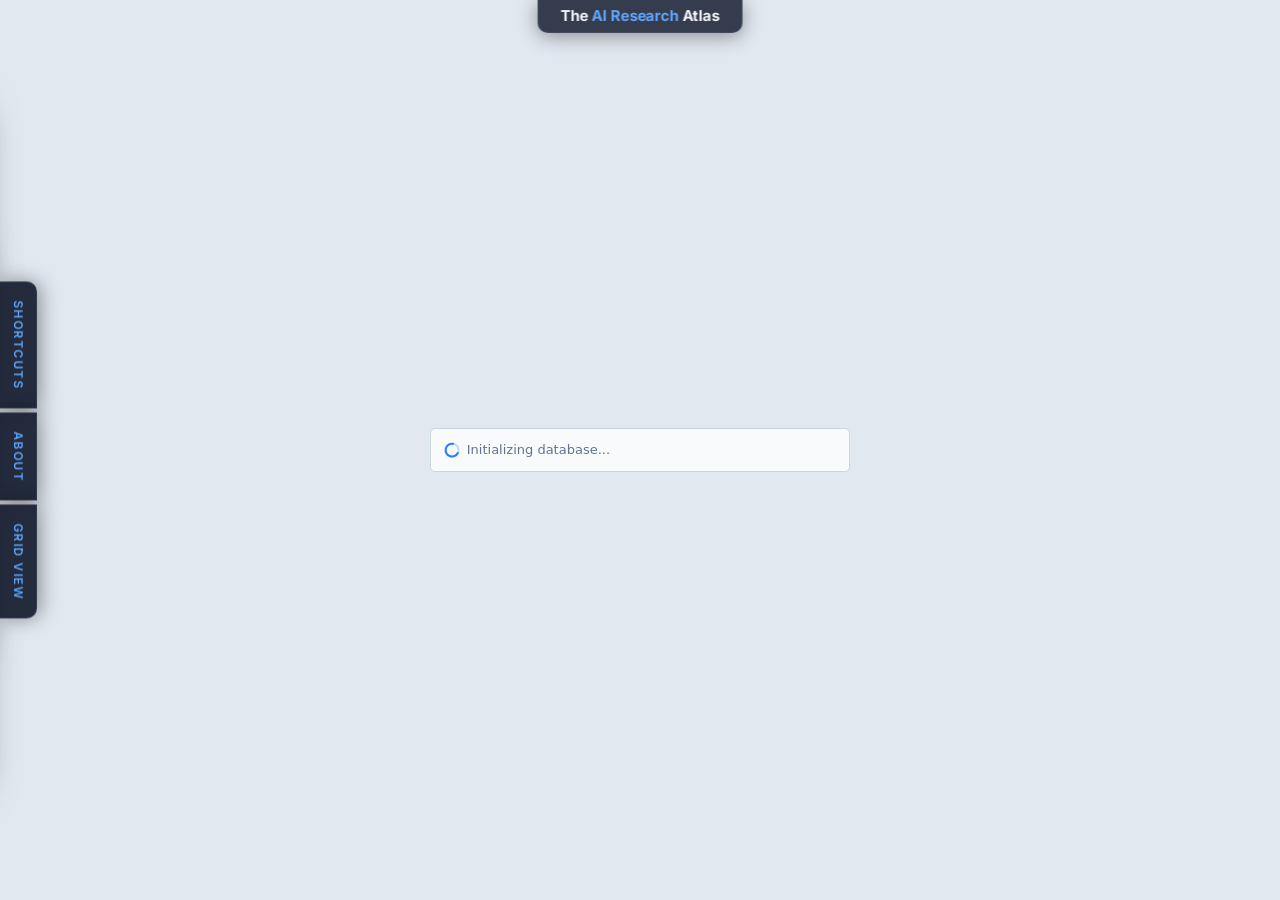
==== index.html @ c423aacc "Deploying to gh-pages from @ LeeFischman/ai-research-atlas-staging@b71862df0dc58ca55f2f5454bf98591a2" ====
<!doctype html>
<html>
  <head>
    <meta charset="UTF-8" />
    <meta name="viewport" content="width=device-width, initial-scale=1.0" />
    <title>Embedding Atlas</title>
    <style>
      html,
      body {
        overscroll-behavior-x: none;
      }
    </style>
    <script type="module" crossorigin src="./assets/index-DmNvAZdf.js"></script>
    <link rel="stylesheet" crossorigin href="./assets/index-CJ5sJggh.css">
  <!-- Google tag (gtag.js) --><script async src="https://www.googletagmanager.com/gtag/js?id=G-6LKWKT8838"></script><script>window.dataLayer=window.dataLayer||[];function gtag(){dataLayer.push(arguments);}gtag("js",new Date());gtag("config","G-6LKWKT8838");</script><link rel="preconnect" href="https://fonts.googleapis.com"><link rel="preconnect" href="https://fonts.gstatic.com" crossorigin><link href="https://fonts.googleapis.com/css2?family=Inter:wght@400;500;600;700&display=swap" rel="stylesheet">
</head>
  <body>
    <div id="app" class="embedding-atlas-root"></div>
  
<style>
  :root {
    --arm-font: 'Inter', system-ui, -apple-system, sans-serif;
    --arm-accent: #60a5fa;
    --arm-accent-dim: rgba(96,165,250,0.12);
    --arm-border: rgba(255,255,255,0.08);
    --arm-muted: #94a3b8;
    --arm-bg: rgba(15,23,42,0.82);
    --arm-panel-w: 300px;
  }

  /* ── Top title bar ───────────────────────────────────────────────── */
  #arm-title-bar {
    position:fixed; top:0; left:50%; transform:translateX(-50%);
    z-index:1000000;
    background:rgba(15,23,42,0.82); backdrop-filter:blur(10px); -webkit-backdrop-filter:blur(10px);
    border:1px solid var(--arm-border); border-top:none;
    border-radius:0 0 10px 10px;
    padding:6px 22px;
    font-family:var(--arm-font); font-size:15px; font-weight:700;
    color:#f1f5f9; letter-spacing:-0.01em; line-height:1.3;
    white-space:nowrap; user-select:none;
    box-shadow:0 3px 20px rgba(0,0,0,0.4);
  }
  #arm-title-bar span { color:var(--arm-accent); }

  /* ── Tab strip ───────────────────────────────────────────────────── */
  #arm-tab-strip {
    position:fixed; left:0; top:50%; transform:translateY(-50%);
    z-index:1000000; display:flex; flex-direction:column; gap:4px;
  }
  .arm-tab {
    display:flex; align-items:center; justify-content:center;
    writing-mode:vertical-rl; text-orientation:mixed;
    background:rgba(15,23,42,0.90); backdrop-filter:blur(10px); -webkit-backdrop-filter:blur(10px);
    color:var(--arm-accent); border:1px solid var(--arm-border); border-left:none;
    padding:18px 9px; cursor:pointer;
    font-family:var(--arm-font); font-weight:600; font-size:12px;
    letter-spacing:0.12em; text-transform:uppercase;
    box-shadow:3px 0 20px rgba(0,0,0,0.4);
    transition:background 0.2s,color 0.2s,box-shadow 0.2s; user-select:none;
  }
  #arm-shortcuts-tab { border-radius:0 10px 0 0; }
  #arm-about-tab     { border-radius:0; }
  #arm-grid-tab      { border-radius:0 0 10px 0; }
  .arm-tab:hover     { background:rgba(30,41,59,0.95); color:#93c5fd; box-shadow:4px 0 24px rgba(96,165,250,0.2); }
  .arm-tab.arm-active { background:rgba(30,41,59,0.98); color:#93c5fd; }

  /* ── Shared panel chrome ─────────────────────────────────────────── */
  .arm-panel {
    position:fixed; left:0; top:50%;
    transform:translateY(-50%) translateX(-110%);
    z-index:999999; width:var(--arm-panel-w); max-height:88vh;
    display:flex; flex-direction:column;
    background:var(--arm-bg); backdrop-filter:blur(10px); -webkit-backdrop-filter:blur(10px);
    border:1px solid var(--arm-border); border-left:none; border-radius:0 16px 16px 0;
    box-shadow:6px 0 40px rgba(0,0,0,0.6),inset 1px 0 0 rgba(255,255,255,0.04);
    font-family:var(--arm-font); font-size:13px; color:#e2e8f0; line-height:1.65;
    transition:transform 0.32s cubic-bezier(0.4,0,0.2,1); overflow:hidden;
  }
  .arm-panel.arm-open { transform:translateY(-50%) translateX(0); }
  .arm-body { overflow-y:auto; overflow-x:hidden; padding:22px 20px 16px; flex:1; scrollbar-width:thin; scrollbar-color:#334155 transparent; }
  .arm-body::-webkit-scrollbar { width:4px; }
  .arm-body::-webkit-scrollbar-thumb { background:#334155; border-radius:4px; }

  /* ── Shared typography ───────────────────────────────────────────── */
  .arm-header { display:flex; justify-content:space-between; align-items:flex-start; margin-bottom:4px; }
  .arm-title  { font-size:15px; font-weight:700; color:#f1f5f9; letter-spacing:-0.01em; line-height:1.3; margin:0; }
  .arm-title span { color:var(--arm-accent); }
  .arm-close  { background:none; border:none; color:var(--arm-muted); cursor:pointer; font-size:17px; line-height:1; padding:2px 4px; border-radius:4px; transition:color 0.15s,background 0.15s; flex-shrink:0; margin-left:8px; }
  .arm-close:hover { color:#f1f5f9; background:rgba(255,255,255,0.07); }
  .arm-byline { font-size:12px; color:var(--arm-muted); margin-bottom:16px; }
  .arm-byline a { color:var(--arm-accent); text-decoration:none; font-weight:500; }
  .arm-byline a:hover { color:#93c5fd; text-decoration:underline; }
  .arm-divider { border:none; border-top:1px solid var(--arm-border); margin:14px 0; }
  .arm-section { font-size:10px; font-weight:600; text-transform:uppercase; letter-spacing:0.1em; color:#475569; margin:0 0 8px; }
  .arm-p { color:#94a3b8; margin:0 0 10px; font-size:12.5px; }
  .arm-p a { color:var(--arm-accent); text-decoration:none; }
  .arm-p a:hover { color:#93c5fd; text-decoration:underline; }
  .arm-book { display:flex; align-items:center; gap:10px; background:rgba(255,255,255,0.03); border:1px solid var(--arm-border); border-radius:8px; padding:10px 12px; text-decoration:none; transition:background 0.2s,border-color 0.2s; margin-bottom:8px; }
  .arm-book:hover { background:rgba(96,165,250,0.07); border-color:rgba(96,165,250,0.3); }
  .arm-book-icon { font-size:22px; flex-shrink:0; }
  .arm-book-text { display:flex; flex-direction:column; }
  .arm-book-title { font-size:12px; font-weight:600; color:#e2e8f0; line-height:1.3; margin-bottom:2px; }
  .arm-book-sub { font-size:11px; color:var(--arm-accent); }
  .arm-footer { padding:10px 20px 14px; border-top:1px solid var(--arm-border); display:flex; align-items:center; gap:7px; flex-shrink:0; }
  .arm-status-dot { width:7px; height:7px; border-radius:50%; background:#22c55e; box-shadow:0 0 6px rgba(34,197,94,0.7); flex-shrink:0; animation:arm-pulse 2.5s ease-in-out infinite; }
  @keyframes arm-pulse { 0%,100% { opacity:1; } 50% { opacity:0.35; } }
  .arm-status-text { font-size:11px; color:#475569; font-family:var(--arm-font); }
  .arm-status-text strong { color:#64748b; font-weight:500; }

  /* ── Shortcut tiles ──────────────────────────────────────────────── */
  .arm-sc-intro { font-size:12.5px; color:#94a3b8; margin:0 0 14px; line-height:1.5; }
  .arm-tile {
    display:flex; align-items:center; gap:11px;
    background:rgba(255,255,255,0.03); border:1px solid var(--arm-border);
    border-radius:8px; padding:10px 12px; text-decoration:none;
    transition:background 0.2s,border-color 0.2s; margin-bottom:7px; cursor:pointer;
  }
  .arm-tile:hover { background:rgba(96,165,250,0.07); border-color:rgba(96,165,250,0.3); }
  .arm-tile:hover .arm-tile-label { color:#e2e8f0; }
  .arm-tile.arm-tile-active { background:rgba(96,165,250,0.12); border-color:rgba(96,165,250,0.4); }
  .arm-tile.arm-tile-active .arm-tile-label { color:#93c5fd; }
  .arm-tile-icon { flex-shrink:0; width:18px; height:18px; color:#64748b; display:flex; align-items:center; justify-content:center; }
  .arm-tile-text { display:flex; flex-direction:column; gap:1px; }
  .arm-tile-label { font-size:12px; font-weight:600; color:#cbd5e1; line-height:1.3; transition:color 0.15s; }
  .arm-tile-sub   { font-size:11px; color:#64748b; line-height:1.3; }

  /* ── Custom point popup ──────────────────────────────────────────── */
  #arm-cp {
    position:fixed; z-index:999998; width:320px;
    background:var(--arm-bg); backdrop-filter:blur(10px); -webkit-backdrop-filter:blur(10px);
    border:1px solid var(--arm-border); border-radius:12px;
    box-shadow:0 8px 32px rgba(0,0,0,0.6);
    font-family:var(--arm-font); color:#e2e8f0;
    display:none;
  }
  .arm-cp-body { padding:16px; display:flex; flex-direction:column; gap:10px; }
  .arm-cp-title-row { display:flex; align-items:flex-start; justify-content:space-between; gap:8px; }
  .arm-cp-title { font-size:13px; font-weight:700; color:#f1f5f9; line-height:1.4; text-decoration:none; flex:1; }
  .arm-cp-title:hover { color:var(--arm-accent); text-decoration:underline; }
  .arm-cp-badge { flex-shrink:0; font-size:10px; font-weight:600; border-radius:4px; padding:2px 6px; white-space:nowrap; margin-top:2px; border:1px solid; }
  .arm-cp-badge-elite      { color:#fbbf24; background:rgba(251,191,36,0.12); border-color:rgba(251,191,36,0.35); }
  .arm-cp-badge-enhanced   { color:#60a5fa; background:rgba(96,165,250,0.12); border-color:rgba(96,165,250,0.35); }
  .arm-cp-badge-emerging   { color:#34d399; background:rgba(52,211,153,0.10); border-color:rgba(52,211,153,0.30); }
  .arm-cp-badge-unverified { color:#64748b; background:rgba(100,116,139,0.10); border-color:rgba(100,116,139,0.25); }
  .arm-cp-topic { font-size:11px; color:var(--arm-accent); font-weight:500; }
  .arm-cp-tldr { font-size:11.5px; color:#94a3b8; line-height:1.6; }
  .arm-cp-expand { display:inline-block; margin-top:5px; font-size:11px; font-weight:500; color:#60a5fa; cursor:pointer; background:none; border:none; padding:0; font-family:var(--arm-font); text-decoration:none; opacity:0.8; transition:opacity 0.15s; }
  .arm-cp-expand:hover { opacity:1; }
  .arm-cp-abstract { font-size:11.5px; color:#94a3b8; line-height:1.6; max-height:9.6em; overflow-y:auto; scrollbar-width:thin; scrollbar-color:#334155 transparent; margin-top:6px; }
  .arm-cp-abstract::-webkit-scrollbar { width:4px; }
  .arm-cp-abstract::-webkit-scrollbar-thumb { background:#334155; border-radius:4px; }
  .arm-cp-abstract.arm-cp-abstract-hidden { display:none; }
  .arm-cp-meta { display:flex; flex-wrap:wrap; gap:8px; align-items:center; }
  .arm-cp-meta span { font-size:11px; color:#64748b; }
  .arm-cp-badge { font-size:10px; font-weight:600; letter-spacing:0.04em; padding:2px 7px; border-radius:99px; border:1px solid; }
  .arm-cp-badge-elite      { color:#f59e0b; background:rgba(245,158,11,0.12); border-color:rgba(245,158,11,0.35); }
  .arm-cp-badge-enhanced   { color:#60a5fa; background:rgba(96,165,250,0.12); border-color:rgba(96,165,250,0.35); }
  .arm-cp-badge-emerging   { color:#4ade80; background:rgba(74,222,128,0.10); border-color:rgba(74,222,128,0.30); }
  .arm-cp-badge-unverified { color:#475569; background:rgba(71,85,105,0.15);  border-color:rgba(71,85,105,0.35); }
  .arm-cp-badge-very-highly-cited { color:#ef4444; background:rgba(239,68,68,0.12); border-color:rgba(239,68,68,0.35); }
  .arm-cp-badge-highly-cited      { color:#f97316; background:rgba(249,115,22,0.12); border-color:rgba(249,115,22,0.35); }
  .arm-cp-badge-cited             { color:#facc15; background:rgba(250,204,21,0.12); border-color:rgba(250,204,21,0.35); }
  .arm-cp-keywords { font-size:10.5px; color:#475569; line-height:1.5; }
  .arm-cp-footer { padding:10px 16px; border-top:1px solid var(--arm-border); display:flex; justify-content:flex-end; }
  .arm-cp-btn { font-size:11px; font-weight:600; color:var(--arm-accent); background:var(--arm-accent-dim); border:1px solid rgba(96,165,250,0.25); border-radius:6px; padding:5px 12px; text-decoration:none; transition:background 0.15s; font-family:var(--arm-font); cursor:pointer; }
  .arm-cp-btn:hover { background:rgba(96,165,250,0.2); }
</style>

<script>
  function armToggle(panelId, tabId, hideTabId) {
    var panel = document.getElementById(panelId);
    var isOpen = panel.classList.contains('arm-open');
    document.querySelectorAll('.arm-panel').forEach(function(p) { p.classList.remove('arm-open'); });
    document.querySelectorAll('.arm-tab').forEach(function(t) { t.classList.remove('arm-active'); t.style.display = ''; });
    if (!isOpen) {
      panel.classList.add('arm-open');
      document.getElementById(tabId).classList.add('arm-active');
      if (hideTabId) document.getElementById(hideTabId).style.display = 'none';
    }
  }
  function armClose(panelId, tabId) {
    document.getElementById(panelId).classList.remove('arm-open');
    document.getElementById(tabId).classList.remove('arm-active');
    document.querySelectorAll('.arm-tab').forEach(function(t) { t.style.display = ''; });
  }

  // Atlas color-by: find the select whose options include Prominence,
  // set value via native setter (Svelte needs this), fire change event.
  function armSetColor(columnName, tileEl) {
    var colorSelect = Array.from(document.querySelectorAll('select')).find(function(sel) {
      return Array.from(sel.options).some(function(o) { return o.text.includes('Prominence'); });
    });
    if (colorSelect) {
      var nativeSetter = Object.getOwnPropertyDescriptor(
        window.HTMLSelectElement.prototype, 'value'
      ).set;
      nativeSetter.call(colorSelect, JSON.stringify(columnName));
      colorSelect.dispatchEvent(new Event('change', { bubbles: true }));
    }
    armClose('arm-shortcuts-panel', 'arm-shortcuts-tab');
    document.querySelectorAll('.arm-tile').forEach(function(t) { t.classList.remove('arm-tile-active'); });
    if (tileEl) { tileEl.classList.add('arm-tile-active'); }
  }
</script>

<!-- ── Custom point popup ──────────────────────────────────────────── -->
<div id="arm-cp">
  <div class="arm-cp-body">
    <a class="arm-cp-title" id="arm-cp-title" href="#" target="_blank" rel="noopener"></a>
    <div class="arm-cp-tldr" id="arm-cp-tldr"></div>
    <button class="arm-cp-expand" id="arm-cp-expand"></button>
    <div class="arm-cp-abstract arm-cp-abstract-hidden" id="arm-cp-abstract"></div>
    <div class="arm-cp-meta"   id="arm-cp-meta"></div>
  </div>
  <div class="arm-cp-footer">
    <a class="arm-cp-btn" id="arm-cp-btn" href="#" target="_blank" rel="noopener">Open on arXiv →</a>
  </div>
</div>

<script>
(function() {
  var cp = document.getElementById('arm-cp');

  // Persistent preference: remembers whether the user last expanded to full
  // abstract. Resets to false (show TLDR by default) on page load.
  var _armShowFull = false;

  function armSetAbstractView(hasTldr, showFull) {
    var tldrEl     = document.getElementById('arm-cp-tldr');
    var expandEl   = document.getElementById('arm-cp-expand');
    var abstractEl = document.getElementById('arm-cp-abstract');
    if (!hasTldr) {
      // No TLDR: show abstract directly, no toggle affordance
      tldrEl.style.display    = 'none';
      expandEl.style.display  = 'none';
      abstractEl.classList.remove('arm-cp-abstract-hidden');
      return;
    }
    tldrEl.style.display   = '';
    expandEl.style.display = '';
    if (showFull) {
      abstractEl.classList.remove('arm-cp-abstract-hidden');
      expandEl.textContent = '▾ Hide abstract';
    } else {
      abstractEl.classList.add('arm-cp-abstract-hidden');
      expandEl.textContent = '▸ Full abstract';
    }
  }

  function extractData(popup) {
    var data = {};
    popup.querySelectorAll('[class*="px-2"][class*="flex"][class*="items-center"]').forEach(function(row) {
      var kids = Array.from(row.children).filter(function(c) { return c.textContent.trim(); });
      if (kids.length >= 2) {
        data[kids[0].textContent.trim()] = kids[1].textContent.trim();
      }
    });
    return data;
  }

  function showCP(data, atlasPopup) {
    var title       = data['title']        || '';
    var url         = data['url']          || '#';
    var abs         = data['abstract']     || '';
    var tldr        = data['ss_tldr']      || '';
    var count       = data['author_count'] || '';
    var date        = (data['date_added']  || '').substring(0, 10);
    var prominence  = data['Prominence']   || '';
    var citTier     = data['CitationTier'] || '';
    var citeCount   = parseInt(data['ss_citation_count']        || '0') || 0;
    var inflCount   = parseInt(data['ss_influential_citations'] || '0') || 0;
    var hasTldr     = tldr.trim().length > 0;

    document.getElementById('arm-cp-title').textContent = title;
    document.getElementById('arm-cp-title').href = url;
    document.getElementById('arm-cp-btn').href = url;

    document.getElementById('arm-cp-tldr').textContent     = hasTldr ? tldr : '';
    document.getElementById('arm-cp-abstract').textContent = abs;

    // Re-wire expand button each open (clone removes any prior listener)
    var expandEl  = document.getElementById('arm-cp-expand');
    var newExpand = expandEl.cloneNode(true);
    expandEl.parentNode.replaceChild(newExpand, expandEl);
    newExpand.addEventListener('click', function() {
      _armShowFull = !_armShowFull;
      armSetAbstractView(hasTldr, _armShowFull);
    });

    // Apply persistent preference; new papers snap to user's last choice
    armSetAbstractView(hasTldr, _armShowFull);

    var metaEl = document.getElementById('arm-cp-meta');
    metaEl.innerHTML = '';
    if (count) { var s1 = document.createElement('span'); s1.textContent = '\u{1F465}\uFE0E ' + count + ' authors'; metaEl.appendChild(s1); }
    if (date)  { var s2 = document.createElement('span'); s2.textContent = '\u{1F4C5}\uFE0E ' + date; metaEl.appendChild(s2); }
    if (prominence) {
      var pill = document.createElement('span');
      pill.textContent = prominence;
      var tierClass = {
        'Elite':      'arm-cp-badge-elite',
        'Enhanced':   'arm-cp-badge-enhanced',
        'Emerging':   'arm-cp-badge-emerging',
        'Unverified': 'arm-cp-badge-unverified'
      }[prominence] || 'arm-cp-badge-unverified';
      pill.className = 'arm-cp-badge ' + tierClass;
      metaEl.appendChild(pill);
    }
    if (citTier) {
      var ctPill = document.createElement('span');
      ctPill.textContent = citTier;
      var ctClass = {
        'Very Highly Cited': 'arm-cp-badge-very-highly-cited',
        'Highly Cited':      'arm-cp-badge-highly-cited',
        'Cited':             'arm-cp-badge-cited'
      }[citTier] || '';
      if (ctClass) { ctPill.className = 'arm-cp-badge ' + ctClass; metaEl.appendChild(ctPill); }
    }
    if (citeCount > 0) {
      var citeEl = document.createElement('span');
      citeEl.textContent = '\u{1F4C8}\uFE0E ' + citeCount + ' citation' + (citeCount !== 1 ? 's' : '')
        + (inflCount > 0 ? ', ' + inflCount + ' influential' : '');
      metaEl.appendChild(citeEl);
    }

    // Smart positioning: right of Atlas popup, flip left if near viewport edge
    var rect = atlasPopup.getBoundingClientRect();
    var left = rect.right + 12;
    if (left + 330 > window.innerWidth) { left = rect.left - 330 - 12; }
    if (left < 8) { left = 8; }
    var top = Math.max(8, rect.top);

    cp.style.left = left + 'px';
    cp.style.top  = top  + 'px';
    cp.style.display = 'block';

    // Clamp vertically after rendering so we know the height
    requestAnimationFrame(function() {
      var maxTop = window.innerHeight - cp.offsetHeight - 8;
      if (parseFloat(cp.style.top) > maxTop) { cp.style.top = Math.max(8, maxTop) + 'px'; }
    });
  }

  function hideCP() { cp.style.display = 'none'; }

  function findAtlasPopup(node) {
    if (node.nodeType !== 1) return null;
    if (node.classList && node.classList.contains('border-slate-300') && node.classList.contains('shadow-md')) return node;
    return node.querySelector ? node.querySelector('.border-slate-300.shadow-md') : null;
  }

  function waitForRoot() {
    var root = document.querySelector('.embedding-atlas-root');
    if (!root) { setTimeout(waitForRoot, 300); return; }

    // Hide Atlas's own popup immediately whenever it appears
    new MutationObserver(function(mutations) {
      mutations.forEach(function(m) {
        m.addedNodes.forEach(function(node) {
          var popup = findAtlasPopup(node);
          if (popup) { popup.style.display = 'none'; }
        });
      });
    }).observe(root, { childList: true, subtree: true });

    // On every click inside Atlas, wait for its popup to settle then read it
    root.addEventListener('click', function() {
      // Poll for up to 600ms for Atlas popup to appear/update
      var attempts = 0;
      var interval = setInterval(function() {
        attempts++;
        var popup = root.querySelector('.border-slate-300.shadow-md');
        if (popup) {
          popup.style.display = 'none';
          showCP(extractData(popup), popup);
          clearInterval(interval);
        } else if (attempts > 12) {
          // No popup appeared — user clicked empty space, hide ours
          clearInterval(interval);
          hideCP();
        }
      }, 50);
    });
  }

  if (document.readyState === 'loading') {
    document.addEventListener('DOMContentLoaded', waitForRoot);
  } else {
    waitForRoot();
  }
})();

// Collapse charts panel on load
(function() {
  function collapseChartsPanel() {
    const btn = document.querySelector('button[title="Show / hide charts"]');
    if (!btn) { setTimeout(collapseChartsPanel, 200); return; }
    if (!btn.classList.contains('text-slate-400')) { btn.click(); }
  }
  window.addEventListener('load', () => setTimeout(collapseChartsPanel, 300));
})();

// Collapse table panel on load
(function() {
  function collapseTablePanel() {
    const btn = Array.from(document.querySelectorAll('button'))
      .find(b => b.title === 'Show / hide table');
    if (!btn) { setTimeout(collapseTablePanel, 200); return; }
    if (!btn.classList.contains('text-slate-400')) { btn.click(); }
  }
  window.addEventListener('load', () => setTimeout(collapseTablePanel, 300));
})();
</script>

<!-- ── Top title bar ──────────────────────────────────────────────── -->
<div id="arm-title-bar">The <span>AI Research</span> Atlas</div>

<!-- ── Tab strip ──────────────────────────────────────────────────── -->
<div id="arm-tab-strip">
  <button id="arm-shortcuts-tab" class="arm-tab"
    onclick="armToggle('arm-shortcuts-panel','arm-shortcuts-tab','arm-about-tab')"
    aria-label="Open Shortcuts panel">Shortcuts</button>
  <button id="arm-about-tab" class="arm-tab"
    onclick="armToggle('arm-about-panel','arm-about-tab','arm-shortcuts-tab')"
    aria-label="Open About panel">About</button>
  <button id="arm-grid-tab" class="arm-tab"
    onclick="window.location.href='grid.html'"
    aria-label="Open Grid View">Grid View</button>
</div>

<!-- ═══════════════════════════════════════════════════════════
     SHORTCUTS PANEL
═══════════════════════════════════════════════════════════ -->
<div id="arm-shortcuts-panel" class="arm-panel" role="complementary" aria-label="Shortcuts">
  <div class="arm-body">
    <div class="arm-header">
      <p class="arm-title"><span>Shortcuts</span></p>
      <button class="arm-close" onclick="armClose('arm-shortcuts-panel','arm-shortcuts-tab')" aria-label="Close">&#x2715;</button>
    </div>
    <p class="arm-sc-intro">Click a tile to see points colored by</p>

    <a class="arm-tile" href="javascript:void(0)" onclick="armSetColor('Prominence', this)">
      <span class="arm-tile-icon"><svg viewBox="0 0 18 18" fill="none" stroke="currentColor" stroke-width="1.6" stroke-linecap="round" stroke-linejoin="round"><polygon points="9,2 11.1,6.6 16.2,7.3 12.6,10.7 13.5,15.8 9,13.4 4.5,15.8 5.4,10.7 1.8,7.3 6.9,6.6"/></svg></span>
      <span class="arm-tile-text"><span class="arm-tile-label">Author prominence</span><span class="arm-tile-sub">Elite · Enhanced · Emerging · Unverified</span></span>
    </a>

    <a class="arm-tile" href="javascript:void(0)" onclick="armSetColor('author_count', this)">
      <span class="arm-tile-icon"><svg viewBox="0 0 18 18" fill="none" stroke="currentColor" stroke-width="1.6" stroke-linecap="round" stroke-linejoin="round"><circle cx="6.5" cy="6" r="2.5"/><path d="M1 16c0-3.3 2.5-5 5.5-5"/><circle cx="13" cy="6" r="2.5"/><path d="M17 16c0-3.3-2.5-5-5.5-5"/><path d="M10 16c0-2.8-1.8-4.5-4-4.5"/></svg></span>
      <span class="arm-tile-text"><span class="arm-tile-label">Author count</span><span class="arm-tile-sub">1 · 2 · 3 · 5 · 8 · 13 · 21 · 34+</span></span>
    </a>

    <a class="arm-tile" href="javascript:void(0)" onclick="armSetColor('CitationTier', this)">
      <span class="arm-tile-icon"><svg viewBox="0 0 18 18" fill="none" stroke="currentColor" stroke-width="1.6" stroke-linecap="round" stroke-linejoin="round"><polyline points="2,13 6,8 10,10 16,4"/><polyline points="12,4 16,4 16,8"/></svg></span>
      <span class="arm-tile-text"><span class="arm-tile-label">Citation impact</span><span class="arm-tile-sub">Very Highly Cited · Highly Cited · Cited</span></span>
    </a>

    <a class="arm-tile" href="javascript:void(0)" onclick="armSetColor('recency', this)">
      <span class="arm-tile-icon"><svg viewBox="0 0 18 18" fill="none" stroke="currentColor" stroke-width="1.6" stroke-linecap="round" stroke-linejoin="round"><circle cx="9" cy="9" r="7"/><polyline points="9,5 9,9 12,11"/></svg></span>
      <span class="arm-tile-text"><span class="arm-tile-label">Recency</span><span class="arm-tile-sub">Today · Yesterday · Earlier</span></span>
    </a>

  </div>
  <div class="arm-footer">
    <div class="arm-status-dot"></div>
    <span class="arm-status-text">Last updated <strong>May 09, 2026 UTC</strong></span>
  </div>
</div>

<!-- ═══════════════════════════════════════════════════════════
     ABOUT PANEL
═══════════════════════════════════════════════════════════ -->
<div id="arm-about-panel" class="arm-panel" role="complementary" aria-label="About this atlas">
  <div class="arm-body">
    <div class="arm-header">
      <p class="arm-title">The <span>AI Research</span> Atlas</p>
      <button class="arm-close" onclick="armClose('arm-about-panel','arm-about-tab')" aria-label="Close panel">&#x2715;</button>
    </div>
    <div class="arm-byline">By <a href="https://www.linkedin.com/in/lee-fischman/" target="_blank" rel="noopener">Lee Fischman</a></div>

    <p class="arm-p">A live semantic map of recent AI research from arXiv (cs.AI), rebuilt every day across a rolling 14-day window. Each point is a paper. Groups are determined by Claude Haiku based on shared research methodology and problem formulation.</p>
    <p class="arm-p"><a href="https://github.com/LeeFischman/AI-research-atlas" target="_blank" rel="noopener">More...</a></p>

    <hr class="arm-divider">

    <p class="arm-section">How to use</p>
    <p class="arm-p">Click any point to read its abstract and open the PDF on arXiv. Use the search bar to find papers by keyword or phrase. Drag to pan; scroll or pinch to zoom.</p>

    <hr class="arm-divider">

    <p class="arm-section">Books by the author</p>
    <a class="arm-book" href="https://www.amazon.com/dp/B0GMVH6P2W" target="_blank" rel="noopener">
      <span class="arm-book-icon">&#x1F4D8;</span>
      <span class="arm-book-text"><span class="arm-book-title">Building Deep Learning Products</span><span class="arm-book-sub">Available on Amazon &#x2192;</span></span>
    </a>
    <p class="arm-p" style="margin-top:4px;"><a href="https://donate.stripe.com/6oU5kD9sE17y87J3gI1ck00" target="_blank" rel="noopener">Buy me a bagel &#x1F96F;</a></p>

    <hr class="arm-divider">

    <p class="arm-section">Powered by</p>
    <p class="arm-p"><a href="https://apple.github.io/embedding-atlas/" target="_blank" rel="noopener">Apple Embedding Atlas</a>, <a href="https://openalex.org" target="_blank" rel="noopener">OpenAlex</a>, <a href="https://www.semanticscholar.org" target="_blank" rel="noopener">Semantic Scholar</a>, and <a href="https://allenai.org/blog/specter2-adapting-scientific-document-embeddings-to-multiple-fields-and-task-formats-c95686c06567" target="_blank" rel="noopener">SPECTER2</a></p>
  </div>
  <div class="arm-footer">
    <div class="arm-status-dot"></div>
    <span class="arm-status-text">Last updated <strong>May 09, 2026 UTC</strong></span>
  </div>
</div>

</body>
</html>
---- assets/index-CJ5sJggh.css ----
/*! tailwindcss v4.2.2 | MIT License | https://tailwindcss.com */
@layer properties{@supports (((-webkit-hyphens:none)) and (not (margin-trim:inline))) or ((-moz-orient:inline) and (not (color:rgb(from red r g b)))){*,:before,:after,::backdrop{--tw-border-spacing-x:0;--tw-border-spacing-y:0;--tw-translate-x:0;--tw-translate-y:0;--tw-translate-z:0;--tw-rotate-x:initial;--tw-rotate-y:initial;--tw-rotate-z:initial;--tw-skew-x:initial;--tw-skew-y:initial;--tw-space-y-reverse:0;--tw-border-style:solid;--tw-leading:initial;--tw-font-weight:initial;--tw-ordinal:initial;--tw-slashed-zero:initial;--tw-numeric-figure:initial;--tw-numeric-spacing:initial;--tw-numeric-fraction:initial;--tw-shadow:0 0 #0000;--tw-shadow-color:initial;--tw-shadow-alpha:100%;--tw-inset-shadow:0 0 #0000;--tw-inset-shadow-color:initial;--tw-inset-shadow-alpha:100%;--tw-ring-color:initial;--tw-ring-shadow:0 0 #0000;--tw-inset-ring-color:initial;--tw-inset-ring-shadow:0 0 #0000;--tw-ring-inset:initial;--tw-ring-offset-width:0px;--tw-ring-offset-color:#fff;--tw-ring-offset-shadow:0 0 #0000;--tw-outline-style:solid;--tw-blur:initial;--tw-brightness:initial;--tw-contrast:initial;--tw-grayscale:initial;--tw-hue-rotate:initial;--tw-invert:initial;--tw-opacity:initial;--tw-saturate:initial;--tw-sepia:initial;--tw-drop-shadow:initial;--tw-drop-shadow-color:initial;--tw-drop-shadow-alpha:100%;--tw-drop-shadow-size:initial;--tw-backdrop-blur:initial;--tw-backdrop-brightness:initial;--tw-backdrop-contrast:initial;--tw-backdrop-grayscale:initial;--tw-backdrop-hue-rotate:initial;--tw-backdrop-invert:initial;--tw-backdrop-opacity:initial;--tw-backdrop-saturate:initial;--tw-backdrop-sepia:initial;--tw-duration:initial;--tw-ease:initial}}}@layer theme{:root,:host{--font-sans:ui-sans-serif, system-ui, sans-serif, "Apple Color Emoji", "Segoe UI Emoji", "Segoe UI Symbol", "Noto Color Emoji";--font-mono:ui-monospace, SFMono-Regular, Menlo, Monaco, Consolas, "Liberation Mono", "Courier New", monospace;--color-red-400:oklch(70.4% .191 22.216);--color-red-500:oklch(63.7% .237 25.331);--color-orange-500:oklch(70.5% .213 47.604);--color-orange-700:oklch(55.3% .195 38.402);--color-green-500:oklch(72.3% .219 149.579);--color-blue-50:oklch(97% .014 254.604);--color-blue-100:oklch(93.2% .032 255.585);--color-blue-400:oklch(70.7% .165 254.624);--color-blue-500:oklch(62.3% .214 259.815);--color-blue-600:oklch(54.6% .245 262.881);--color-blue-800:oklch(42.4% .199 265.638);--color-blue-950:oklch(28.2% .091 267.935);--color-slate-50:oklch(98.4% .003 247.858);--color-slate-100:oklch(96.8% .007 247.896);--color-slate-200:oklch(92.9% .013 255.508);--color-slate-300:oklch(86.9% .022 252.894);--color-slate-400:oklch(70.4% .04 256.788);--color-slate-500:oklch(55.4% .046 257.417);--color-slate-600:oklch(44.6% .043 257.281);--color-slate-700:oklch(37.2% .044 257.287);--color-slate-800:oklch(27.9% .041 260.031);--color-slate-900:oklch(20.8% .042 265.755);--color-gray-100:oklch(96.7% .003 264.542);--color-gray-200:oklch(92.8% .006 264.531);--color-gray-300:oklch(87.2% .01 258.338);--color-gray-400:oklch(70.7% .022 261.325);--color-gray-500:oklch(55.1% .027 264.364);--color-gray-600:oklch(44.6% .03 256.802);--color-gray-700:oklch(37.3% .034 259.733);--color-gray-800:oklch(27.8% .033 256.848);--color-black:#000;--color-white:#fff;--spacing:.25rem;--font-weight-normal:400;--font-weight-medium:500;--font-weight-bold:700;--ease-in-out:cubic-bezier(.4, 0, .2, 1);--animate-pulse:pulse 2s cubic-bezier(.4, 0, .6, 1) infinite;--blur-sm:8px;--default-transition-duration:.15s;--default-transition-timing-function:cubic-bezier(.4, 0, .2, 1);--default-font-family:var(--font-sans);--default-mono-font-family:var(--font-mono)}}@layer base{*,:after,:before,::backdrop{box-sizing:border-box;border:0 solid;margin:0;padding:0}::file-selector-button{box-sizing:border-box;border:0 solid;margin:0;padding:0}html,:host{-webkit-text-size-adjust:100%;tab-size:4;line-height:1.5;font-family:var(--default-font-family,ui-sans-serif, system-ui, sans-serif, "Apple Color Emoji", "Segoe UI Emoji", "Segoe UI Symbol", "Noto Color Emoji");font-feature-settings:var(--default-font-feature-settings,normal);font-variation-settings:var(--default-font-variation-settings,normal);-webkit-tap-highlight-color:transparent}hr{height:0;color:inherit;border-top-width:1px}abbr:where([title]){text-decoration:underline dotted}h1,h2,h3,h4,h5,h6{font-size:inherit;font-weight:inherit}a{color:inherit;-webkit-text-decoration:inherit;-webkit-text-decoration:inherit;-webkit-text-decoration:inherit;text-decoration:inherit}b,strong{font-weight:bolder}code,kbd,samp,pre{font-family:var(--default-mono-font-family,ui-monospace, SFMono-Regular, Menlo, Monaco, Consolas, "Liberation Mono", "Courier New", monospace);font-feature-settings:var(--default-mono-font-feature-settings,normal);font-variation-settings:var(--default-mono-font-variation-settings,normal);font-size:1em}small{font-size:80%}sub,sup{vertical-align:baseline;font-size:75%;line-height:0;position:relative}sub{bottom:-.25em}sup{top:-.5em}table{text-indent:0;border-color:inherit;border-collapse:collapse}:-moz-focusring{outline:auto}progress{vertical-align:baseline}summary{display:list-item}ol,ul,menu{list-style:none}img,svg,video,canvas,audio,iframe,embed,object{vertical-align:middle;display:block}img,video{max-width:100%;height:auto}button,input,select,optgroup,textarea{font:inherit;font-feature-settings:inherit;font-variation-settings:inherit;letter-spacing:inherit;color:inherit;opacity:1;background-color:#0000;border-radius:0}::file-selector-button{font:inherit;font-feature-settings:inherit;font-variation-settings:inherit;letter-spacing:inherit;color:inherit;opacity:1;background-color:#0000;border-radius:0}:where(select:is([multiple],[size])) optgroup{font-weight:bolder}:where(select:is([multiple],[size])) optgroup option{padding-inline-start:20px}::file-selector-button{margin-inline-end:4px}::placeholder{opacity:1}@supports (not ((-webkit-appearance:-apple-pay-button))) or (contain-intrinsic-size:1px){::placeholder{color:currentColor}@supports (color:color-mix(in lab, red, red)){::placeholder{color:color-mix(in oklab, currentcolor 50%, transparent)}}}textarea{resize:vertical}::-webkit-search-decoration{-webkit-appearance:none}::-webkit-date-and-time-value{min-height:1lh;text-align:inherit}::-webkit-datetime-edit{display:inline-flex}::-webkit-datetime-edit-fields-wrapper{padding:0}::-webkit-datetime-edit{padding-block:0}::-webkit-datetime-edit-year-field{padding-block:0}::-webkit-datetime-edit-month-field{padding-block:0}::-webkit-datetime-edit-day-field{padding-block:0}::-webkit-datetime-edit-hour-field{padding-block:0}::-webkit-datetime-edit-minute-field{padding-block:0}::-webkit-datetime-edit-second-field{padding-block:0}::-webkit-datetime-edit-millisecond-field{padding-block:0}::-webkit-datetime-edit-meridiem-field{padding-block:0}::-webkit-calendar-picker-indicator{line-height:1}:-moz-ui-invalid{box-shadow:none}button,input:where([type=button],[type=reset],[type=submit]){appearance:button}::file-selector-button{appearance:button}::-webkit-inner-spin-button{height:auto}::-webkit-outer-spin-button{height:auto}[hidden]:where(:not([hidden=until-found])){display:none!important}:root,:host{overscroll-behavior:none;--tw-border-style:solid;--tw-font-weight:initial;--tw-tracking:initial;--tw-shadow:0 0 #0000;--tw-shadow-color:initial;--tw-inset-shadow:0 0 #0000;--tw-inset-shadow-color:initial;--tw-ring-color:initial;--tw-ring-shadow:0 0 #0000;--tw-inset-ring-color:initial;--tw-inset-ring-shadow:0 0 #0000;--tw-ring-inset:initial;--tw-ring-offset-width:0px;--tw-ring-offset-color:#fff;--tw-ring-offset-shadow:0 0 #0000;font-family:system-ui,-apple-system,BlinkMacSystemFont,Segoe UI,Roboto,Oxygen,Ubuntu,Cantarell,Open Sans,Helvetica Neue,sans-serif;font-size:13px}}@layer components;@layer utilities{.pointer-events-auto{pointer-events:auto}.pointer-events-none{pointer-events:none}.visible{visibility:visible}.absolute{position:absolute}.fixed{position:fixed}.relative{position:relative}.static{position:static}.sticky{position:sticky}.inset-y-0{inset-block:calc(var(--spacing) * 0)}.start{inset-inline-start:var(--spacing)}.end{inset-inline-end:var(--spacing)}.top-0{top:calc(var(--spacing) * 0)}.top-0\.5{top:1.625px}.top-1\/2{top:50%}.top-\[32px\]{top:32px}.-right-\[5px\]{right:-5px}.right-0{right:calc(var(--spacing) * 0)}.right-0\.5{right:1.625px}.bottom-0{bottom:calc(var(--spacing) * 0)}.bottom-0\.5{bottom:1.625px}.left-0{left:calc(var(--spacing) * 0)}.z-10{z-index:10}.z-20{z-index:20}.order-1{order:1}.order-3{order:3}.col-start-1{grid-column-start:1}.row-start-1{grid-row-start:1}.container{width:100%}@media (width>=520px){.container{max-width:520px}}@media (width>=624px){.container{max-width:624px}}@media (width>=832px){.container{max-width:832px}}@media (width>=1040px){.container{max-width:1040px}}@media (width>=1248px){.container{max-width:1248px}}.-m-2{margin:-6.5px}.m-1{margin:3.25px}.m-2{margin:6.5px}.mx-1{margin-inline:3.25px}.mx-2{margin-inline:6.5px}.my-0{margin-block:calc(var(--spacing) * 0)}.my-1{margin-block:3.25px}.my-2{margin-block:6.5px}.prose{color:var(--tw-prose-body);max-width:65ch}.prose :where(p):not(:where([class~=not-prose],[class~=not-prose] *)){margin-top:1.25em;margin-bottom:1.25em}.prose :where([class~=lead]):not(:where([class~=not-prose],[class~=not-prose] *)){color:var(--tw-prose-lead);margin-top:1.2em;margin-bottom:1.2em;font-size:1.25em;line-height:1.6}.prose :where(a):not(:where([class~=not-prose],[class~=not-prose] *)){color:var(--tw-prose-links);font-weight:500;text-decoration:underline}.prose :where(strong):not(:where([class~=not-prose],[class~=not-prose] *)){color:var(--tw-prose-bold);font-weight:600}.prose :where(a strong):not(:where([class~=not-prose],[class~=not-prose] *)),.prose :where(blockquote strong):not(:where([class~=not-prose],[class~=not-prose] *)),.prose :where(thead th strong):not(:where([class~=not-prose],[class~=not-prose] *)){color:inherit}.prose :where(ol):not(:where([class~=not-prose],[class~=not-prose] *)){margin-top:1.25em;margin-bottom:1.25em;padding-inline-start:1.625em;list-style-type:decimal}.prose :where(ol[type=A]):not(:where([class~=not-prose],[class~=not-prose] *)){list-style-type:upper-alpha}.prose :where(ol[type=a]):not(:where([class~=not-prose],[class~=not-prose] *)){list-style-type:lower-alpha}.prose :where(ol[type=A s]):not(:where([class~=not-prose],[class~=not-prose] *)){list-style-type:upper-alpha}.prose :where(ol[type=a s]):not(:where([class~=not-prose],[class~=not-prose] *)){list-style-type:lower-alpha}.prose :where(ol[type=I]):not(:where([class~=not-prose],[class~=not-prose] *)){list-style-type:upper-roman}.prose :where(ol[type=i]):not(:where([class~=not-prose],[class~=not-prose] *)){list-style-type:lower-roman}.prose :where(ol[type=I s]):not(:where([class~=not-prose],[class~=not-prose] *)){list-style-type:upper-roman}.prose :where(ol[type=i s]):not(:where([class~=not-prose],[class~=not-prose] *)){list-style-type:lower-roman}.prose :where(ol[type="1"]):not(:where([class~=not-prose],[class~=not-prose] *)){list-style-type:decimal}.prose :where(ul):not(:where([class~=not-prose],[class~=not-prose] *)){margin-top:1.25em;margin-bottom:1.25em;padding-inline-start:1.625em;list-style-type:disc}.prose :where(ol>li):not(:where([class~=not-prose],[class~=not-prose] *))::marker{color:var(--tw-prose-counters);font-weight:400}.prose :where(ul>li):not(:where([class~=not-prose],[class~=not-prose] *))::marker{color:var(--tw-prose-bullets)}.prose :where(dt):not(:where([class~=not-prose],[class~=not-prose] *)){color:var(--tw-prose-headings);margin-top:1.25em;font-weight:600}.prose :where(hr):not(:where([class~=not-prose],[class~=not-prose] *)){border-color:var(--tw-prose-hr);border-top-width:1px;margin-top:3em;margin-bottom:3em}.prose :where(blockquote):not(:where([class~=not-prose],[class~=not-prose] *)){color:var(--tw-prose-quotes);border-inline-start-width:.25rem;border-inline-start-color:var(--tw-prose-quote-borders);quotes:"“""”""‘""’";margin-top:1.6em;margin-bottom:1.6em;padding-inline-start:1em;font-style:italic;font-weight:500}.prose :where(blockquote p:first-of-type):not(:where([class~=not-prose],[class~=not-prose] *)):before{content:open-quote}.prose :where(blockquote p:last-of-type):not(:where([class~=not-prose],[class~=not-prose] *)):after{content:close-quote}.prose :where(h1):not(:where([class~=not-prose],[class~=not-prose] *)){color:var(--tw-prose-headings);margin-top:0;margin-bottom:.888889em;font-size:2.25em;font-weight:800;line-height:1.11111}.prose :where(h1 strong):not(:where([class~=not-prose],[class~=not-prose] *)){color:inherit;font-weight:900}.prose :where(h2):not(:where([class~=not-prose],[class~=not-prose] *)){color:var(--tw-prose-headings);margin-top:2em;margin-bottom:1em;font-size:1.5em;font-weight:700;line-height:1.33333}.prose :where(h2 strong):not(:where([class~=not-prose],[class~=not-prose] *)){color:inherit;font-weight:800}.prose :where(h3):not(:where([class~=not-prose],[class~=not-prose] *)){color:var(--tw-prose-headings);margin-top:1.6em;margin-bottom:.6em;font-size:1.25em;font-weight:600;line-height:1.6}.prose :where(h3 strong):not(:where([class~=not-prose],[class~=not-prose] *)){color:inherit;font-weight:700}.prose :where(h4):not(:where([class~=not-prose],[class~=not-prose] *)){color:var(--tw-prose-headings);margin-top:1.5em;margin-bottom:.5em;font-weight:600;line-height:1.5}.prose :where(h4 strong):not(:where([class~=not-prose],[class~=not-prose] *)){color:inherit;font-weight:700}.prose :where(img):not(:where([class~=not-prose],[class~=not-prose] *)){margin-top:2em;margin-bottom:2em}.prose :where(picture):not(:where([class~=not-prose],[class~=not-prose] *)){margin-top:2em;margin-bottom:2em;display:block}.prose :where(video):not(:where([class~=not-prose],[class~=not-prose] *)){margin-top:2em;margin-bottom:2em}.prose :where(kbd):not(:where([class~=not-prose],[class~=not-prose] *)){color:var(--tw-prose-kbd);box-shadow:0 0 0 1px var(--tw-prose-kbd-shadows), 0 3px 0 var(--tw-prose-kbd-shadows);padding-top:.1875em;padding-inline-end:.375em;padding-bottom:.1875em;border-radius:.3125rem;padding-inline-start:.375em;font-family:inherit;font-size:.875em;font-weight:500}.prose :where(code):not(:where([class~=not-prose],[class~=not-prose] *)){color:var(--tw-prose-code);font-size:.875em;font-weight:600}.prose :where(code):not(:where([class~=not-prose],[class~=not-prose] *)):before,.prose :where(code):not(:where([class~=not-prose],[class~=not-prose] *)):after{content:"`"}.prose :where(a code):not(:where([class~=not-prose],[class~=not-prose] *)),.prose :where(h1 code):not(:where([class~=not-prose],[class~=not-prose] *)){color:inherit}.prose :where(h2 code):not(:where([class~=not-prose],[class~=not-prose] *)){color:inherit;font-size:.875em}.prose :where(h3 code):not(:where([class~=not-prose],[class~=not-prose] *)){color:inherit;font-size:.9em}.prose :where(h4 code):not(:where([class~=not-prose],[class~=not-prose] *)),.prose :where(blockquote code):not(:where([class~=not-prose],[class~=not-prose] *)),.prose :where(thead th code):not(:where([class~=not-prose],[class~=not-prose] *)){color:inherit}.prose :where(pre):not(:where([class~=not-prose],[class~=not-prose] *)){color:var(--tw-prose-pre-code);background-color:var(--tw-prose-pre-bg);padding-top:.857143em;padding-inline-end:1.14286em;padding-bottom:.857143em;border-radius:.375rem;margin-top:1.71429em;margin-bottom:1.71429em;padding-inline-start:1.14286em;font-size:.875em;font-weight:400;line-height:1.71429;overflow-x:auto}.prose :where(pre code):not(:where([class~=not-prose],[class~=not-prose] *)){font-weight:inherit;color:inherit;font-size:inherit;font-family:inherit;line-height:inherit;background-color:#0000;border-width:0;border-radius:0;padding:0}.prose :where(pre code):not(:where([class~=not-prose],[class~=not-prose] *)):before,.prose :where(pre code):not(:where([class~=not-prose],[class~=not-prose] *)):after{content:none}.prose :where(table):not(:where([class~=not-prose],[class~=not-prose] *)){table-layout:auto;width:100%;margin-top:2em;margin-bottom:2em;font-size:.875em;line-height:1.71429}.prose :where(thead):not(:where([class~=not-prose],[class~=not-prose] *)){border-bottom-width:1px;border-bottom-color:var(--tw-prose-th-borders)}.prose :where(thead th):not(:where([class~=not-prose],[class~=not-prose] *)){color:var(--tw-prose-headings);vertical-align:bottom;padding-inline-end:.571429em;padding-bottom:.571429em;padding-inline-start:.571429em;font-weight:600}.prose :where(tbody tr):not(:where([class~=not-prose],[class~=not-prose] *)){border-bottom-width:1px;border-bottom-color:var(--tw-prose-td-borders)}.prose :where(tbody tr:last-child):not(:where([class~=not-prose],[class~=not-prose] *)){border-bottom-width:0}.prose :where(tbody td):not(:where([class~=not-prose],[class~=not-prose] *)){vertical-align:baseline}.prose :where(tfoot):not(:where([class~=not-prose],[class~=not-prose] *)){border-top-width:1px;border-top-color:var(--tw-prose-th-borders)}.prose :where(tfoot td):not(:where([class~=not-prose],[class~=not-prose] *)){vertical-align:top}.prose :where(th,td):not(:where([class~=not-prose],[class~=not-prose] *)){text-align:start}.prose :where(figure>*):not(:where([class~=not-prose],[class~=not-prose] *)){margin-top:0;margin-bottom:0}.prose :where(figcaption):not(:where([class~=not-prose],[class~=not-prose] *)){color:var(--tw-prose-captions);margin-top:.857143em;font-size:.875em;line-height:1.42857}.prose{--tw-prose-body:oklch(37.3% .034 259.733);--tw-prose-headings:oklch(21% .034 264.665);--tw-prose-lead:oklch(44.6% .03 256.802);--tw-prose-links:oklch(21% .034 264.665);--tw-prose-bold:oklch(21% .034 264.665);--tw-prose-counters:oklch(55.1% .027 264.364);--tw-prose-bullets:oklch(87.2% .01 258.338);--tw-prose-hr:oklch(92.8% .006 264.531);--tw-prose-quotes:oklch(21% .034 264.665);--tw-prose-quote-borders:oklch(92.8% .006 264.531);--tw-prose-captions:oklch(55.1% .027 264.364);--tw-prose-kbd:oklch(21% .034 264.665);--tw-prose-kbd-shadows:oklab(21% -.00316127 -.0338527/.1);--tw-prose-code:oklch(21% .034 264.665);--tw-prose-pre-code:oklch(92.8% .006 264.531);--tw-prose-pre-bg:oklch(27.8% .033 256.848);--tw-prose-th-borders:oklch(87.2% .01 258.338);--tw-prose-td-borders:oklch(92.8% .006 264.531);--tw-prose-invert-body:oklch(87.2% .01 258.338);--tw-prose-invert-headings:#fff;--tw-prose-invert-lead:oklch(70.7% .022 261.325);--tw-prose-invert-links:#fff;--tw-prose-invert-bold:#fff;--tw-prose-invert-counters:oklch(70.7% .022 261.325);--tw-prose-invert-bullets:oklch(44.6% .03 256.802);--tw-prose-invert-hr:oklch(37.3% .034 259.733);--tw-prose-invert-quotes:oklch(96.7% .003 264.542);--tw-prose-invert-quote-borders:oklch(37.3% .034 259.733);--tw-prose-invert-captions:oklch(70.7% .022 261.325);--tw-prose-invert-kbd:#fff;--tw-prose-invert-kbd-shadows:#ffffff1a;--tw-prose-invert-code:#fff;--tw-prose-invert-pre-code:oklch(87.2% .01 258.338);--tw-prose-invert-pre-bg:#00000080;--tw-prose-invert-th-borders:oklch(44.6% .03 256.802);--tw-prose-invert-td-borders:oklch(37.3% .034 259.733);font-size:1rem;line-height:1.75}.prose :where(picture>img):not(:where([class~=not-prose],[class~=not-prose] *)){margin-top:0;margin-bottom:0}.prose :where(li):not(:where([class~=not-prose],[class~=not-prose] *)){margin-top:.5em;margin-bottom:.5em}.prose :where(ol>li):not(:where([class~=not-prose],[class~=not-prose] *)),.prose :where(ul>li):not(:where([class~=not-prose],[class~=not-prose] *)){padding-inline-start:.375em}.prose :where(.prose>ul>li p):not(:where([class~=not-prose],[class~=not-prose] *)){margin-top:.75em;margin-bottom:.75em}.prose :where(.prose>ul>li>p:first-child):not(:where([class~=not-prose],[class~=not-prose] *)){margin-top:1.25em}.prose :where(.prose>ul>li>p:last-child):not(:where([class~=not-prose],[class~=not-prose] *)){margin-bottom:1.25em}.prose :where(.prose>ol>li>p:first-child):not(:where([class~=not-prose],[class~=not-prose] *)){margin-top:1.25em}.prose :where(.prose>ol>li>p:last-child):not(:where([class~=not-prose],[class~=not-prose] *)){margin-bottom:1.25em}.prose :where(ul ul,ul ol,ol ul,ol ol):not(:where([class~=not-prose],[class~=not-prose] *)){margin-top:.75em;margin-bottom:.75em}.prose :where(dl):not(:where([class~=not-prose],[class~=not-prose] *)){margin-top:1.25em;margin-bottom:1.25em}.prose :where(dd):not(:where([class~=not-prose],[class~=not-prose] *)){margin-top:.5em;padding-inline-start:1.625em}.prose :where(hr+*):not(:where([class~=not-prose],[class~=not-prose] *)),.prose :where(h2+*):not(:where([class~=not-prose],[class~=not-prose] *)),.prose :where(h3+*):not(:where([class~=not-prose],[class~=not-prose] *)),.prose :where(h4+*):not(:where([class~=not-prose],[class~=not-prose] *)){margin-top:0}.prose :where(thead th:first-child):not(:where([class~=not-prose],[class~=not-prose] *)){padding-inline-start:0}.prose :where(thead th:last-child):not(:where([class~=not-prose],[class~=not-prose] *)){padding-inline-end:0}.prose :where(tbody td,tfoot td):not(:where([class~=not-prose],[class~=not-prose] *)){padding-top:.571429em;padding-inline-end:.571429em;padding-bottom:.571429em;padding-inline-start:.571429em}.prose :where(tbody td:first-child,tfoot td:first-child):not(:where([class~=not-prose],[class~=not-prose] *)){padding-inline-start:0}.prose :where(tbody td:last-child,tfoot td:last-child):not(:where([class~=not-prose],[class~=not-prose] *)){padding-inline-end:0}.prose :where(figure):not(:where([class~=not-prose],[class~=not-prose] *)){margin-top:2em;margin-bottom:2em}.prose :where(.prose>:first-child):not(:where([class~=not-prose],[class~=not-prose] *)){margin-top:0}.prose :where(.prose>:last-child):not(:where([class~=not-prose],[class~=not-prose] *)){margin-bottom:0}.mt-0\.5{margin-top:1.625px}.mt-1{margin-top:3.25px}.mt-4{margin-top:13px}.mr-2{margin-right:6.5px}.mb-1{margin-bottom:3.25px}.mb-2{margin-bottom:6.5px}.ml-2{margin-left:6.5px}.ml-3{margin-left:9.75px}.form-input{appearance:none;--tw-shadow:0 0 #0000;background-color:#fff;border-width:1px;border-color:oklch(55.1% .027 264.364);border-radius:0;padding:.5rem .75rem;font-size:1rem;line-height:1.5rem}.form-input:focus{outline-offset:2px;--tw-ring-inset:var(--tw-empty, );--tw-ring-offset-width:0px;--tw-ring-offset-color:#fff;--tw-ring-color:oklch(54.6% .245 262.881);--tw-ring-offset-shadow:var(--tw-ring-inset) 0 0 0 var(--tw-ring-offset-width) var(--tw-ring-offset-color);--tw-ring-shadow:var(--tw-ring-inset) 0 0 0 calc(1px + var(--tw-ring-offset-width)) var(--tw-ring-color);box-shadow:var(--tw-ring-offset-shadow), var(--tw-ring-shadow), var(--tw-shadow);border-color:oklch(54.6% .245 262.881);outline:2px solid #0000}.form-input::placeholder{color:oklch(55.1% .027 264.364);opacity:1}.form-input::-webkit-datetime-edit-fields-wrapper{padding:0}.form-input::-webkit-date-and-time-value{min-height:1.5em}.form-input::-webkit-date-and-time-value{text-align:inherit}.form-input::-webkit-datetime-edit{display:inline-flex}.form-input::-webkit-datetime-edit{padding-top:0;padding-bottom:0}.form-input::-webkit-datetime-edit-year-field{padding-top:0;padding-bottom:0}.form-input::-webkit-datetime-edit-month-field{padding-top:0;padding-bottom:0}.form-input::-webkit-datetime-edit-day-field{padding-top:0;padding-bottom:0}.form-input::-webkit-datetime-edit-hour-field{padding-top:0;padding-bottom:0}.form-input::-webkit-datetime-edit-minute-field{padding-top:0;padding-bottom:0}.form-input::-webkit-datetime-edit-second-field{padding-top:0;padding-bottom:0}.form-input::-webkit-datetime-edit-millisecond-field{padding-top:0;padding-bottom:0}.form-input::-webkit-datetime-edit-meridiem-field{padding-top:0;padding-bottom:0}.line-clamp-3{-webkit-line-clamp:3;-webkit-box-orient:vertical;display:-webkit-box;overflow:hidden}.line-clamp-4{-webkit-line-clamp:4;-webkit-box-orient:vertical;display:-webkit-box;overflow:hidden}.block{display:block}.contents{display:contents}.flex{display:flex}.grid{display:grid}.hidden{display:none}.table{display:table}.\!h-32{height:104px!important}.h-1\.5{height:4.875px}.h-2{height:6.5px}.h-3{height:9.75px}.h-3\.5{height:11.375px}.h-4{height:13px}.h-5{height:16.25px}.h-6{height:19.5px}.h-7{height:22.75px}.h-7\.5{height:calc(var(--spacing) * 7.5)}.h-8{height:26px}.h-10{height:32.5px}.h-12{height:39px}.h-64{height:208px}.h-96{height:312px}.h-\[26px\]{height:26px}.h-\[28px\]{height:28px}.h-full{height:100%}.max-h-24{max-height:78px}.max-h-60{max-height:195px}.max-h-120{max-height:calc(var(--spacing) * 120)}.min-h-0{min-height:calc(var(--spacing) * 0)}.w-2{width:6.5px}.w-3{width:9.75px}.w-3\.5{width:11.375px}.w-4{width:13px}.w-5{width:16.25px}.w-7{width:22.75px}.w-12{width:39px}.w-16{width:52px}.w-24{width:78px}.w-40{width:130px}.w-48{width:156px}.w-64{width:208px}.w-96{width:312px}.w-\[1\.5px\]{width:1.5px}.w-\[2px\]{width:2px}.w-\[6rem\]{width:6rem}.w-\[12px\]{width:12px}.w-\[40rem\]{width:40rem}.w-\[420px\]{width:420px}.w-full{width:100%}.max-w-24{max-width:78px}.max-w-32{max-width:104px}.max-w-64{max-width:208px}.max-w-72{max-width:234px}.max-w-80{max-width:260px}.max-w-120{max-width:calc(var(--spacing) * 120)}.max-w-\[400px\]{max-width:400px}.max-w-none{max-width:none}.min-w-0{min-width:calc(var(--spacing) * 0)}.min-w-32{min-width:104px}.min-w-40{min-width:130px}.min-w-\[180px\]{min-width:180px}.min-w-\[420px\]{min-width:420px}.flex-1{flex:1}.flex-none{flex:none}.flex-shrink-0{flex-shrink:0}.table-fixed{table-layout:fixed}.border-separate{border-collapse:separate}.border-spacing-0{--tw-border-spacing-x:calc(var(--spacing) * 0);--tw-border-spacing-y:calc(var(--spacing) * 0);border-spacing:var(--tw-border-spacing-x) var(--tw-border-spacing-y)}.-translate-y-1\/2{--tw-translate-y:calc(calc(1 / 2 * 100%) * -1);translate:var(--tw-translate-x) var(--tw-translate-y)}.transform{transform:var(--tw-rotate-x,) var(--tw-rotate-y,) var(--tw-rotate-z,) var(--tw-skew-x,) var(--tw-skew-y,)}.animate-pulse{animation:var(--animate-pulse)}.cursor-col-resize{cursor:col-resize}.cursor-ew-resize{cursor:ew-resize}.cursor-move{cursor:move}.cursor-nesw-resize{cursor:nesw-resize}.cursor-ns-resize{cursor:ns-resize}.cursor-nwse-resize{cursor:nwse-resize}.cursor-row-resize{cursor:row-resize}.resize{resize:both}.form-select{appearance:none;--tw-shadow:0 0 #0000;background-color:#fff;border-width:1px;border-color:oklch(55.1% .027 264.364);border-radius:0;padding:.5rem .75rem;font-size:1rem;line-height:1.5rem}.form-select:focus{outline-offset:2px;--tw-ring-inset:var(--tw-empty, );--tw-ring-offset-width:0px;--tw-ring-offset-color:#fff;--tw-ring-color:oklch(54.6% .245 262.881);--tw-ring-offset-shadow:var(--tw-ring-inset) 0 0 0 var(--tw-ring-offset-width) var(--tw-ring-offset-color);--tw-ring-shadow:var(--tw-ring-inset) 0 0 0 calc(1px + var(--tw-ring-offset-width)) var(--tw-ring-color);box-shadow:var(--tw-ring-offset-shadow), var(--tw-ring-shadow), var(--tw-shadow);border-color:oklch(54.6% .245 262.881);outline:2px solid #0000}.form-select{print-color-adjust:exact;background-image:url("data:image/svg+xml,%3csvg xmlns='http://www.w3.org/2000/svg' fill='none' viewBox='0 0 20 20'%3e%3cpath stroke='oklch(55.1%25 0.027 264.364)' stroke-linecap='round' stroke-linejoin='round' stroke-width='1.5' d='M6 8l4 4 4-4'/%3e%3c/svg%3e");background-position:right .5rem center;background-repeat:no-repeat;background-size:1.5em 1.5em;padding-right:2.5rem}.form-select:where([size]:not([size="1"])){background-image:initial;background-position:initial;background-repeat:unset;background-size:initial;print-color-adjust:unset;padding-right:.75rem}.form-textarea{appearance:none;--tw-shadow:0 0 #0000;background-color:#fff;border-width:1px;border-color:oklch(55.1% .027 264.364);border-radius:0;padding:.5rem .75rem;font-size:1rem;line-height:1.5rem}.form-textarea:focus{outline-offset:2px;--tw-ring-inset:var(--tw-empty, );--tw-ring-offset-width:0px;--tw-ring-offset-color:#fff;--tw-ring-color:oklch(54.6% .245 262.881);--tw-ring-offset-shadow:var(--tw-ring-inset) 0 0 0 var(--tw-ring-offset-width) var(--tw-ring-offset-color);--tw-ring-shadow:var(--tw-ring-inset) 0 0 0 calc(1px + var(--tw-ring-offset-width)) var(--tw-ring-color);box-shadow:var(--tw-ring-offset-shadow), var(--tw-ring-shadow), var(--tw-shadow);border-color:oklch(54.6% .245 262.881);outline:2px solid #0000}.form-textarea::placeholder{color:oklch(55.1% .027 264.364);opacity:1}.appearance-none{appearance:none}.grid-cols-1{grid-template-columns:repeat(1,minmax(0,1fr))}.grid-rows-1{grid-template-rows:repeat(1,minmax(0,1fr))}.flex-col{flex-direction:column}.flex-row{flex-direction:row}.flex-wrap{flex-wrap:wrap}.place-content-center{place-content:center}.items-center{align-items:center}.items-start{align-items:flex-start}.items-stretch{align-items:stretch}.justify-between{justify-content:space-between}.justify-center{justify-content:center}.justify-end{justify-content:flex-end}.justify-items-end{justify-items:end}.gap-0\.5{gap:1.625px}.gap-1{gap:3.25px}.gap-2{gap:6.5px}.gap-4{gap:13px}:where(.space-y-2>:not(:last-child)){--tw-space-y-reverse:0;margin-block-start:calc(6.5px * var(--tw-space-y-reverse));margin-block-end:calc(6.5px * calc(1 - var(--tw-space-y-reverse)))}.truncate{text-overflow:ellipsis;white-space:nowrap;overflow:hidden}.overflow-auto{overflow:auto}.overflow-hidden{overflow:hidden}.overflow-x-hidden{overflow-x:hidden}.overflow-y-hidden{overflow-y:hidden}.overflow-y-scroll{overflow-y:scroll}.overscroll-none{overscroll-behavior:none}.rounded{border-radius:3.25px}.rounded-\[3\.875px\]{border-radius:3.875px}.rounded-full{border-radius:3.40282e38px}.rounded-lg{border-radius:6.5px}.rounded-md{border-radius:4.875px}.rounded-sm{border-radius:1.625px}.rounded-ss-md{border-start-start-radius:4.875px}.rounded-ee-md{border-end-end-radius:4.875px}.border{border-style:var(--tw-border-style);border-width:1px}.border-0{border-style:var(--tw-border-style);border-width:0}.border-2{border-style:var(--tw-border-style);border-width:2px}.border-t{border-top-style:var(--tw-border-style);border-top-width:1px}.border-b{border-bottom-style:var(--tw-border-style);border-bottom-width:1px}.border-l-2{border-left-style:var(--tw-border-style);border-left-width:2px}.border-dashed{--tw-border-style:dashed;border-style:dashed}.border-dotted{--tw-border-style:dotted;border-style:dotted}.\!border-blue-400{border-color:var(--color-blue-400)!important}.\!border-slate-600{border-color:var(--color-slate-600)!important}.border-blue-500{border-color:var(--color-blue-500)}.border-gray-200{border-color:var(--color-gray-200)}.border-gray-400{border-color:var(--color-gray-400)}.border-slate-200{border-color:var(--color-slate-200)}.border-slate-300{border-color:var(--color-slate-300)}.border-slate-400{border-color:var(--color-slate-400)}.border-slate-500{border-color:var(--color-slate-500)}.\!bg-blue-100{background-color:var(--color-blue-100)!important}.\!bg-slate-100{background-color:var(--color-slate-100)!important}.bg-blue-100{background-color:var(--color-blue-100)}.bg-blue-500{background-color:var(--color-blue-500)}.bg-gray-100{background-color:var(--color-gray-100)}.bg-gray-300{background-color:var(--color-gray-300)}.bg-green-500{background-color:var(--color-green-500)}.bg-orange-500{background-color:var(--color-orange-500)}.bg-red-500{background-color:var(--color-red-500)}.bg-slate-50{background-color:var(--color-slate-50)}.bg-slate-100{background-color:var(--color-slate-100)}.bg-slate-100\/25{background-color:#f1f5f940}@supports (color:color-mix(in lab, red, red)){.bg-slate-100\/25{background-color:color-mix(in oklab, var(--color-slate-100) 25%, transparent)}}.bg-slate-100\/75{background-color:#f1f5f9bf}@supports (color:color-mix(in lab, red, red)){.bg-slate-100\/75{background-color:color-mix(in oklab, var(--color-slate-100) 75%, transparent)}}.bg-slate-200{background-color:var(--color-slate-200)}.bg-slate-300{background-color:var(--color-slate-300)}.bg-slate-400{background-color:var(--color-slate-400)}.bg-slate-700{background-color:var(--color-slate-700)}.bg-white{background-color:var(--color-white)}.bg-white\/50{background-color:#ffffff80}@supports (color:color-mix(in lab, red, red)){.bg-white\/50{background-color:color-mix(in oklab, var(--color-white) 50%, transparent)}}.bg-white\/75{background-color:#ffffffbf}@supports (color:color-mix(in lab, red, red)){.bg-white\/75{background-color:color-mix(in oklab, var(--color-white) 75%, transparent)}}.fill-orange-500{fill:var(--color-orange-500)}.stroke-orange-500{stroke:var(--color-orange-500)}.stroke-orange-700{stroke:var(--color-orange-700)}.stroke-2{stroke-width:2px}.object-contain{object-fit:contain}.p-1{padding:3.25px}.p-1\.5{padding:4.875px}.p-2{padding:6.5px}.p-3{padding:9.75px}.p-4{padding:13px}.px-1{padding-inline:3.25px}.px-1\.5{padding-inline:4.875px}.px-2{padding-inline:6.5px}.px-3{padding-inline:9.75px}.px-4{padding-inline:13px}.py-0{padding-block:calc(var(--spacing) * 0)}.py-0\.5{padding-block:1.625px}.py-1{padding-block:3.25px}.py-1\.5{padding-block:4.875px}.py-2{padding-block:6.5px}.py-3{padding-block:9.75px}.py-20{padding-block:65px}.pr-0\.5{padding-right:1.625px}.pr-1{padding-right:3.25px}.pr-2{padding-right:6.5px}.pr-\[16px\]{padding-right:16px}.pb-1{padding-bottom:3.25px}.pb-2{padding-bottom:6.5px}.pb-4{padding-bottom:13px}.pl-1{padding-left:3.25px}.pl-2{padding-left:6.5px}.pl-4{padding-left:13px}.pl-\[4px\]{padding-left:4px}.text-center{text-align:center}.text-left{text-align:left}.text-right{text-align:right}.align-top{vertical-align:top}.font-mono{font-family:var(--font-mono)}.text-sm{font-size:11.375px;line-height:var(--tw-leading,16.25px)}.text-sm\!{font-size:11.375px!important;line-height:var(--tw-leading,16.25px)!important}.text-xs{font-size:9.75px;line-height:var(--tw-leading,13px)}.leading-5{--tw-leading:16.25px;line-height:16.25px}.leading-7{--tw-leading:22.75px;line-height:22.75px}.leading-10{--tw-leading:32.5px;line-height:32.5px}.font-bold{--tw-font-weight:var(--font-weight-bold);font-weight:var(--font-weight-bold)}.font-medium{--tw-font-weight:var(--font-weight-medium);font-weight:var(--font-weight-medium)}.font-normal{--tw-font-weight:var(--font-weight-normal);font-weight:var(--font-weight-normal)}.break-all{word-break:break-all}.text-ellipsis{text-overflow:ellipsis}.whitespace-nowrap{white-space:nowrap}.\!text-gray-200{color:var(--color-gray-200)!important}.text-blue-500{color:var(--color-blue-500)}.text-gray-400{color:var(--color-gray-400)}.text-red-400{color:var(--color-red-400)}.text-slate-300{color:var(--color-slate-300)}.text-slate-400{color:var(--color-slate-400)}.text-slate-500{color:var(--color-slate-500)}.text-slate-600{color:var(--color-slate-600)}.text-slate-700{color:var(--color-slate-700)}.text-slate-800{color:var(--color-slate-800)}.text-slate-900{color:var(--color-slate-900)}.text-white{color:var(--color-white)}.tabular-nums{--tw-numeric-spacing:tabular-nums;font-variant-numeric:var(--tw-ordinal,) var(--tw-slashed-zero,) var(--tw-numeric-figure,) var(--tw-numeric-spacing,) var(--tw-numeric-fraction,)}.underline{text-decoration-line:underline}.opacity-0{opacity:0}.opacity-20{opacity:.2}.shadow-lg{--tw-shadow:0 10px 15px -3px var(--tw-shadow-color,#0000001a), 0 4px 6px -4px var(--tw-shadow-color,#0000001a);box-shadow:var(--tw-inset-shadow), var(--tw-inset-ring-shadow), var(--tw-ring-offset-shadow), var(--tw-ring-shadow), var(--tw-shadow)}.shadow-md{--tw-shadow:0 4px 6px -1px var(--tw-shadow-color,#0000001a), 0 2px 4px -2px var(--tw-shadow-color,#0000001a);box-shadow:var(--tw-inset-shadow), var(--tw-inset-ring-shadow), var(--tw-ring-offset-shadow), var(--tw-ring-shadow), var(--tw-shadow)}.ring-1{--tw-ring-shadow:var(--tw-ring-inset,) 0 0 0 calc(1px + var(--tw-ring-offset-width)) var(--tw-ring-color,currentcolor);box-shadow:var(--tw-inset-shadow), var(--tw-inset-ring-shadow), var(--tw-ring-offset-shadow), var(--tw-ring-shadow), var(--tw-shadow)}.ring-blue-500{--tw-ring-color:var(--color-blue-500)}.outline{outline-style:var(--tw-outline-style);outline-width:1px}.-outline-offset-1{outline-offset:calc(1px * -1)}.outline-blue-600{outline-color:var(--color-blue-600)}.outline-slate-500{outline-color:var(--color-slate-500)}.invert{--tw-invert:invert(100%);filter:var(--tw-blur,) var(--tw-brightness,) var(--tw-contrast,) var(--tw-grayscale,) var(--tw-hue-rotate,) var(--tw-invert,) var(--tw-saturate,) var(--tw-sepia,) var(--tw-drop-shadow,)}.filter{filter:var(--tw-blur,) var(--tw-brightness,) var(--tw-contrast,) var(--tw-grayscale,) var(--tw-hue-rotate,) var(--tw-invert,) var(--tw-saturate,) var(--tw-sepia,) var(--tw-drop-shadow,)}.backdrop-blur-sm{--tw-backdrop-blur:blur(var(--blur-sm));backdrop-filter:var(--tw-backdrop-blur,) var(--tw-backdrop-brightness,) var(--tw-backdrop-contrast,) var(--tw-backdrop-grayscale,) var(--tw-backdrop-hue-rotate,) var(--tw-backdrop-invert,) var(--tw-backdrop-opacity,) var(--tw-backdrop-saturate,) var(--tw-backdrop-sepia,)}.transition-\[left\]{transition-property:left;transition-timing-function:var(--tw-ease,var(--default-transition-timing-function));transition-duration:var(--tw-duration,var(--default-transition-duration))}.transition-\[width\]{transition-property:width;transition-timing-function:var(--tw-ease,var(--default-transition-timing-function));transition-duration:var(--tw-duration,var(--default-transition-duration))}.transition-all{transition-property:all;transition-timing-function:var(--tw-ease,var(--default-transition-timing-function));transition-duration:var(--tw-duration,var(--default-transition-duration))}.transition-colors{transition-property:color,background-color,border-color,outline-color,text-decoration-color,fill,stroke,--tw-gradient-from,--tw-gradient-via,--tw-gradient-to;transition-timing-function:var(--tw-ease,var(--default-transition-timing-function));transition-duration:var(--tw-duration,var(--default-transition-duration))}.duration-0{--tw-duration:0s;transition-duration:0s}.duration-100{--tw-duration:.1s;transition-duration:.1s}.ease-in-out{--tw-ease:var(--ease-in-out);transition-timing-function:var(--ease-in-out)}.select-none{user-select:none}.select-text{user-select:text}@media (hover:hover){.group-hover\:bg-blue-600:is(:where(.group):hover *){background-color:var(--color-blue-600)}.group-hover\:opacity-100:is(:where(.group):hover *){opacity:1}}.first\:rounded-tl-md:first-child{border-top-left-radius:4.875px}.first\:rounded-bl-md:first-child{border-bottom-left-radius:4.875px}.last\:rounded-tr-md:last-child{border-top-right-radius:4.875px}.last\:rounded-br-md:last-child{border-bottom-right-radius:4.875px}@media (hover:hover){.hover\:bg-blue-50:hover{background-color:var(--color-blue-50)}.hover\:bg-slate-50:hover{background-color:var(--color-slate-50)}.hover\:bg-slate-200:hover{background-color:var(--color-slate-200)}.hover\:bg-slate-600:hover{background-color:var(--color-slate-600)}.hover\:text-slate-500:hover{color:var(--color-slate-500)}.hover\:text-slate-800:hover{color:var(--color-slate-800)}.hover\:text-slate-900:hover{color:var(--color-slate-900)}.hover\:opacity-50:hover{opacity:.5}.hover\:shadow-md:hover{--tw-shadow:0 4px 6px -1px var(--tw-shadow-color,#0000001a), 0 2px 4px -2px var(--tw-shadow-color,#0000001a);box-shadow:var(--tw-inset-shadow), var(--tw-inset-ring-shadow), var(--tw-ring-offset-shadow), var(--tw-ring-shadow), var(--tw-shadow)}.hover\:outline:hover{outline-style:var(--tw-outline-style);outline-width:1px}}.focus-visible\:outline-2:focus-visible{outline-style:var(--tw-outline-style);outline-width:2px}@media (width>=520px){.sm\:opacity-0{opacity:0}}.dark\:\!border-blue-600:where(.dark,.dark *){border-color:var(--color-blue-600)!important}.dark\:\!border-slate-400:where(.dark,.dark *){border-color:var(--color-slate-400)!important}.dark\:border-gray-500:where(.dark,.dark *){border-color:var(--color-gray-500)}.dark\:border-gray-700:where(.dark,.dark *){border-color:var(--color-gray-700)}.dark\:border-slate-500:where(.dark,.dark *){border-color:var(--color-slate-500)}.dark\:border-slate-600:where(.dark,.dark *){border-color:var(--color-slate-600)}.dark\:border-slate-700:where(.dark,.dark *){border-color:var(--color-slate-700)}.dark\:border-slate-800:where(.dark,.dark *){border-color:var(--color-slate-800)}.dark\:\!bg-blue-800:where(.dark,.dark *){background-color:var(--color-blue-800)!important}.dark\:\!bg-slate-700:where(.dark,.dark *){background-color:var(--color-slate-700)!important}.dark\:bg-black:where(.dark,.dark *){background-color:var(--color-black)}.dark\:bg-black\/50:where(.dark,.dark *){background-color:#00000080}@supports (color:color-mix(in lab, red, red)){.dark\:bg-black\/50:where(.dark,.dark *){background-color:color-mix(in oklab, var(--color-black) 50%, transparent)}}.dark\:bg-black\/75:where(.dark,.dark *){background-color:#000000bf}@supports (color:color-mix(in lab, red, red)){.dark\:bg-black\/75:where(.dark,.dark *){background-color:color-mix(in oklab, var(--color-black) 75%, transparent)}}.dark\:bg-blue-950:where(.dark,.dark *){background-color:var(--color-blue-950)}.dark\:bg-gray-700:where(.dark,.dark *){background-color:var(--color-gray-700)}.dark\:bg-gray-800:where(.dark,.dark *){background-color:var(--color-gray-800)}.dark\:bg-slate-200:where(.dark,.dark *){background-color:var(--color-slate-200)}.dark\:bg-slate-500:where(.dark,.dark *){background-color:var(--color-slate-500)}.dark\:bg-slate-600:where(.dark,.dark *){background-color:var(--color-slate-600)}.dark\:bg-slate-700\/25:where(.dark,.dark *){background-color:#31415840}@supports (color:color-mix(in lab, red, red)){.dark\:bg-slate-700\/25:where(.dark,.dark *){background-color:color-mix(in oklab, var(--color-slate-700) 25%, transparent)}}.dark\:bg-slate-800:where(.dark,.dark *){background-color:var(--color-slate-800)}.dark\:bg-slate-800\/75:where(.dark,.dark *){background-color:#1d293dbf}@supports (color:color-mix(in lab, red, red)){.dark\:bg-slate-800\/75:where(.dark,.dark *){background-color:color-mix(in oklab, var(--color-slate-800) 75%, transparent)}}.dark\:bg-slate-900:where(.dark,.dark *){background-color:var(--color-slate-900)}.dark\:\!text-gray-600:where(.dark,.dark *){color:var(--color-gray-600)!important}.dark\:text-gray-400:where(.dark,.dark *){color:var(--color-gray-400)}.dark\:text-gray-500:where(.dark,.dark *){color:var(--color-gray-500)}.dark\:text-slate-100:where(.dark,.dark *){color:var(--color-slate-100)}.dark\:text-slate-200:where(.dark,.dark *){color:var(--color-slate-200)}.dark\:text-slate-300:where(.dark,.dark *){color:var(--color-slate-300)}.dark\:text-slate-400:where(.dark,.dark *){color:var(--color-slate-400)}.dark\:text-slate-500:where(.dark,.dark *){color:var(--color-slate-500)}.dark\:text-slate-600:where(.dark,.dark *){color:var(--color-slate-600)}.dark\:text-slate-700:where(.dark,.dark *){color:var(--color-slate-700)}.dark\:text-slate-800:where(.dark,.dark *){color:var(--color-slate-800)}.dark\:prose-invert:where(.dark,.dark *){--tw-prose-body:var(--tw-prose-invert-body);--tw-prose-headings:var(--tw-prose-invert-headings);--tw-prose-lead:var(--tw-prose-invert-lead);--tw-prose-links:var(--tw-prose-invert-links);--tw-prose-bold:var(--tw-prose-invert-bold);--tw-prose-counters:var(--tw-prose-invert-counters);--tw-prose-bullets:var(--tw-prose-invert-bullets);--tw-prose-hr:var(--tw-prose-invert-hr);--tw-prose-quotes:var(--tw-prose-invert-quotes);--tw-prose-quote-borders:var(--tw-prose-invert-quote-borders);--tw-prose-captions:var(--tw-prose-invert-captions);--tw-prose-kbd:var(--tw-prose-invert-kbd);--tw-prose-kbd-shadows:var(--tw-prose-invert-kbd-shadows);--tw-prose-code:var(--tw-prose-invert-code);--tw-prose-pre-code:var(--tw-prose-invert-pre-code);--tw-prose-pre-bg:var(--tw-prose-invert-pre-bg);--tw-prose-th-borders:var(--tw-prose-invert-th-borders);--tw-prose-td-borders:var(--tw-prose-invert-td-borders)}@media (hover:hover){.dark\:group-hover\:bg-blue-400:where(.dark,.dark *):is(:where(.group):hover *){background-color:var(--color-blue-400)}.dark\:hover\:bg-blue-950:where(.dark,.dark *):hover{background-color:var(--color-blue-950)}.dark\:hover\:bg-slate-300:where(.dark,.dark *):hover{background-color:var(--color-slate-300)}.dark\:hover\:bg-slate-700:where(.dark,.dark *):hover{background-color:var(--color-slate-700)}.dark\:hover\:text-slate-100:where(.dark,.dark *):hover{color:var(--color-slate-100)}.dark\:hover\:text-slate-200:where(.dark,.dark *):hover{color:var(--color-slate-200)}.dark\:hover\:text-slate-300:where(.dark,.dark *):hover{color:var(--color-slate-300)}.dark\:hover\:text-slate-400:where(.dark,.dark *):hover{color:var(--color-slate-400)}}}.form-input,.form-textarea,.form-select,.form-multiselect{font-size:13px;line-height:19.5px}mark{background-color:#f9ceaf}.markdown-content{line-height:1.2em}.markdown-content a{text-decoration:underline}.markdown-content pre,.markdown-content code{font-family:Menlo,monospace;font-size:11px}.markdown-content pre{margin-bottom:.5em}.markdown-content h1,.markdown-content h2,.markdown-content h3,.markdown-content h4{margin-bottom:.5em;font-weight:700}.markdown-content p{margin-bottom:.5em;list-style:outside}.markdown-content ul{margin-bottom:.5em;margin-left:2em;list-style:outside}.markdown-content ol{margin-bottom:.5em;margin-left:2em;list-style:decimal}@property --tw-border-spacing-x{syntax:"<length>";inherits:false;initial-value:0}@property --tw-border-spacing-y{syntax:"<length>";inherits:false;initial-value:0}@property --tw-translate-x{syntax:"*";inherits:false;initial-value:0}@property --tw-translate-y{syntax:"*";inherits:false;initial-value:0}@property --tw-translate-z{syntax:"*";inherits:false;initial-value:0}@property --tw-rotate-x{syntax:"*";inherits:false}@property --tw-rotate-y{syntax:"*";inherits:false}@property --tw-rotate-z{syntax:"*";inherits:false}@property --tw-skew-x{syntax:"*";inherits:false}@property --tw-skew-y{syntax:"*";inherits:false}@property --tw-space-y-reverse{syntax:"*";inherits:false;initial-value:0}@property --tw-border-style{syntax:"*";inherits:false;initial-value:solid}@property --tw-leading{syntax:"*";inherits:false}@property --tw-font-weight{syntax:"*";inherits:false}@property --tw-ordinal{syntax:"*";inherits:false}@property --tw-slashed-zero{syntax:"*";inherits:false}@property --tw-numeric-figure{syntax:"*";inherits:false}@property --tw-numeric-spacing{syntax:"*";inherits:false}@property --tw-numeric-fraction{syntax:"*";inherits:false}@property --tw-shadow{syntax:"*";inherits:false;initial-value:0 0 #0000}@property --tw-shadow-color{syntax:"*";inherits:false}@property --tw-shadow-alpha{syntax:"<percentage>";inherits:false;initial-value:100%}@property --tw-inset-shadow{syntax:"*";inherits:false;initial-value:0 0 #0000}@property --tw-inset-shadow-color{syntax:"*";inherits:false}@property --tw-inset-shadow-alpha{syntax:"<percentage>";inherits:false;initial-value:100%}@property --tw-ring-color{syntax:"*";inherits:false}@property --tw-ring-shadow{syntax:"*";inherits:false;initial-value:0 0 #0000}@property --tw-inset-ring-color{syntax:"*";inherits:false}@property --tw-inset-ring-shadow{syntax:"*";inherits:false;initial-value:0 0 #0000}@property --tw-ring-inset{syntax:"*";inherits:false}@property --tw-ring-offset-width{syntax:"<length>";inherits:false;initial-value:0}@property --tw-ring-offset-color{syntax:"*";inherits:false;initial-value:#fff}@property --tw-ring-offset-shadow{syntax:"*";inherits:false;initial-value:0 0 #0000}@property --tw-outline-style{syntax:"*";inherits:false;initial-value:solid}@property --tw-blur{syntax:"*";inherits:false}@property --tw-brightness{syntax:"*";inherits:false}@property --tw-contrast{syntax:"*";inherits:false}@property --tw-grayscale{syntax:"*";inherits:false}@property --tw-hue-rotate{syntax:"*";inherits:false}@property --tw-invert{syntax:"*";inherits:false}@property --tw-opacity{syntax:"*";inherits:false}@property --tw-saturate{syntax:"*";inherits:false}@property --tw-sepia{syntax:"*";inherits:false}@property --tw-drop-shadow{syntax:"*";inherits:false}@property --tw-drop-shadow-color{syntax:"*";inherits:false}@property --tw-drop-shadow-alpha{syntax:"<percentage>";inherits:false;initial-value:100%}@property --tw-drop-shadow-size{syntax:"*";inherits:false}@property --tw-backdrop-blur{syntax:"*";inherits:false}@property --tw-backdrop-brightness{syntax:"*";inherits:false}@property --tw-backdrop-contrast{syntax:"*";inherits:false}@property --tw-backdrop-grayscale{syntax:"*";inherits:false}@property --tw-backdrop-hue-rotate{syntax:"*";inherits:false}@property --tw-backdrop-invert{syntax:"*";inherits:false}@property --tw-backdrop-opacity{syntax:"*";inherits:false}@property --tw-backdrop-saturate{syntax:"*";inherits:false}@property --tw-backdrop-sepia{syntax:"*";inherits:false}@property --tw-duration{syntax:"*";inherits:false}@property --tw-ease{syntax:"*";inherits:false}@keyframes pulse{50%{opacity:.5}}.content-markdown.svelte-zqu787 p{display:inline}.content-markdown.svelte-zqu787 a{text-decoration:underline}
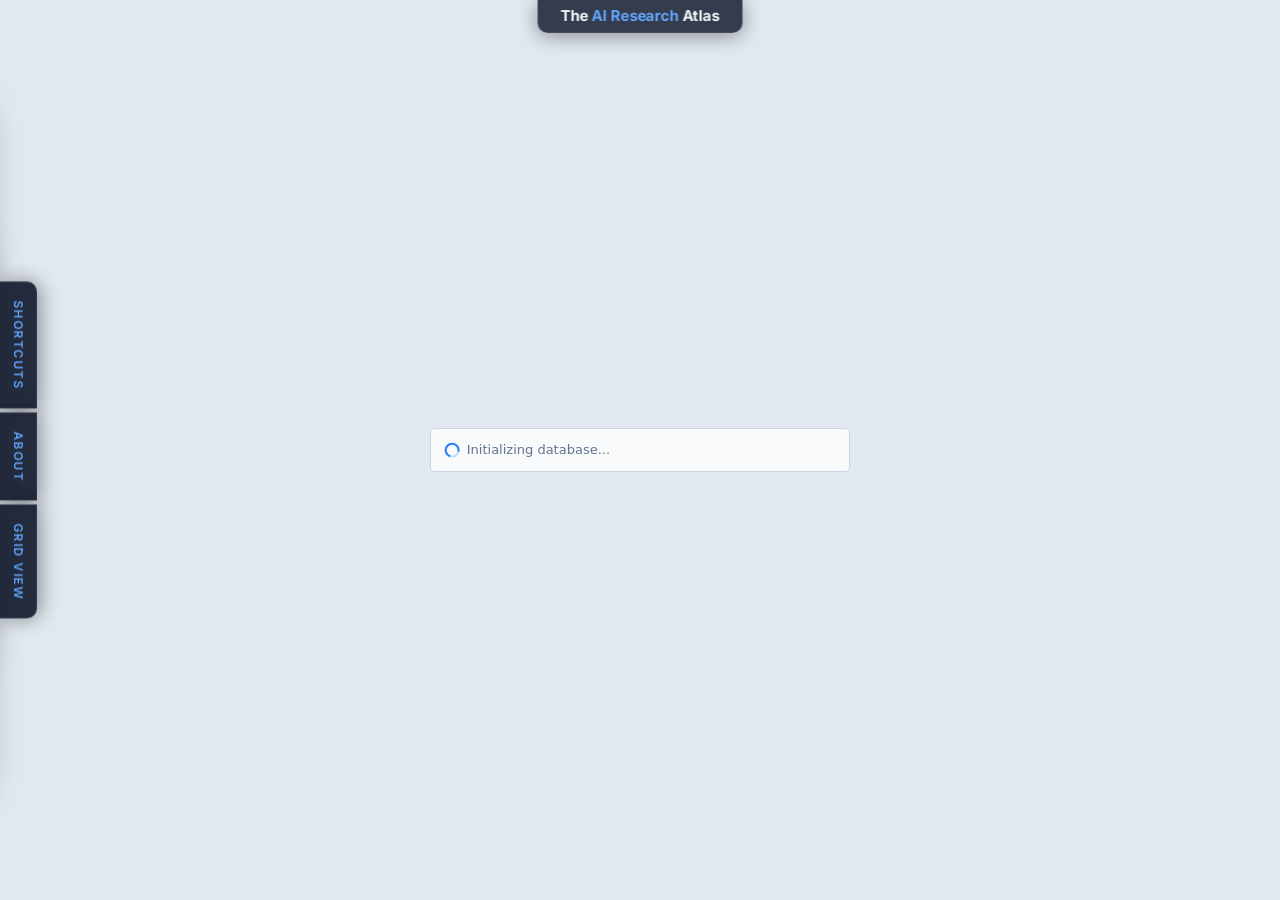
==== commit 3d5b1c81: "Deploying to gh-pages from @ LeeFischman/ai-research-atlas-staging@7ab782e4cab3491faddfee9e51411ba38" ====
--- a/index.html
+++ b/index.html
@@ -463,7 +463,7 @@
   </div>
   <div class="arm-footer">
     <div class="arm-status-dot"></div>
-    <span class="arm-status-text">Last updated <strong>May 09, 2026 UTC</strong></span>
+    <span class="arm-status-text">Last updated <strong>May 10, 2026 UTC</strong></span>
   </div>
 </div>
 
@@ -502,7 +502,7 @@
   </div>
   <div class="arm-footer">
     <div class="arm-status-dot"></div>
-    <span class="arm-status-text">Last updated <strong>May 09, 2026 UTC</strong></span>
+    <span class="arm-status-text">Last updated <strong>May 10, 2026 UTC</strong></span>
   </div>
 </div>
 
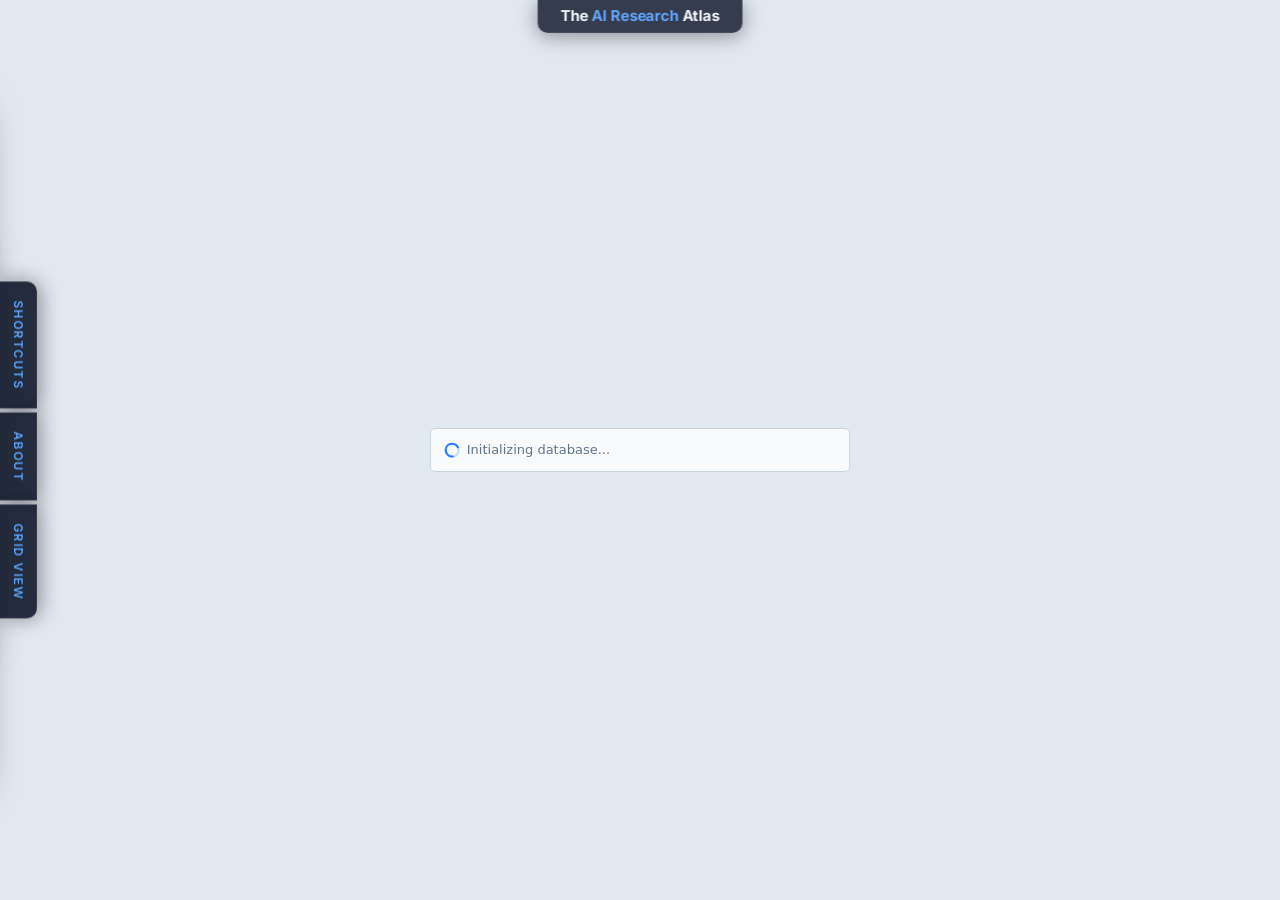
==== commit b731e1dd: "Deploying to gh-pages from @ LeeFischman/ai-research-atlas-staging@a27f063b7c01c1753472ad47400727b35" ====
--- a/index.html
+++ b/index.html
@@ -463,7 +463,7 @@
   </div>
   <div class="arm-footer">
     <div class="arm-status-dot"></div>
-    <span class="arm-status-text">Last updated <strong>May 10, 2026 UTC</strong></span>
+    <span class="arm-status-text">Last updated <strong>May 11, 2026 UTC</strong></span>
   </div>
 </div>
 
@@ -502,7 +502,7 @@
   </div>
   <div class="arm-footer">
     <div class="arm-status-dot"></div>
-    <span class="arm-status-text">Last updated <strong>May 10, 2026 UTC</strong></span>
+    <span class="arm-status-text">Last updated <strong>May 11, 2026 UTC</strong></span>
   </div>
 </div>
 
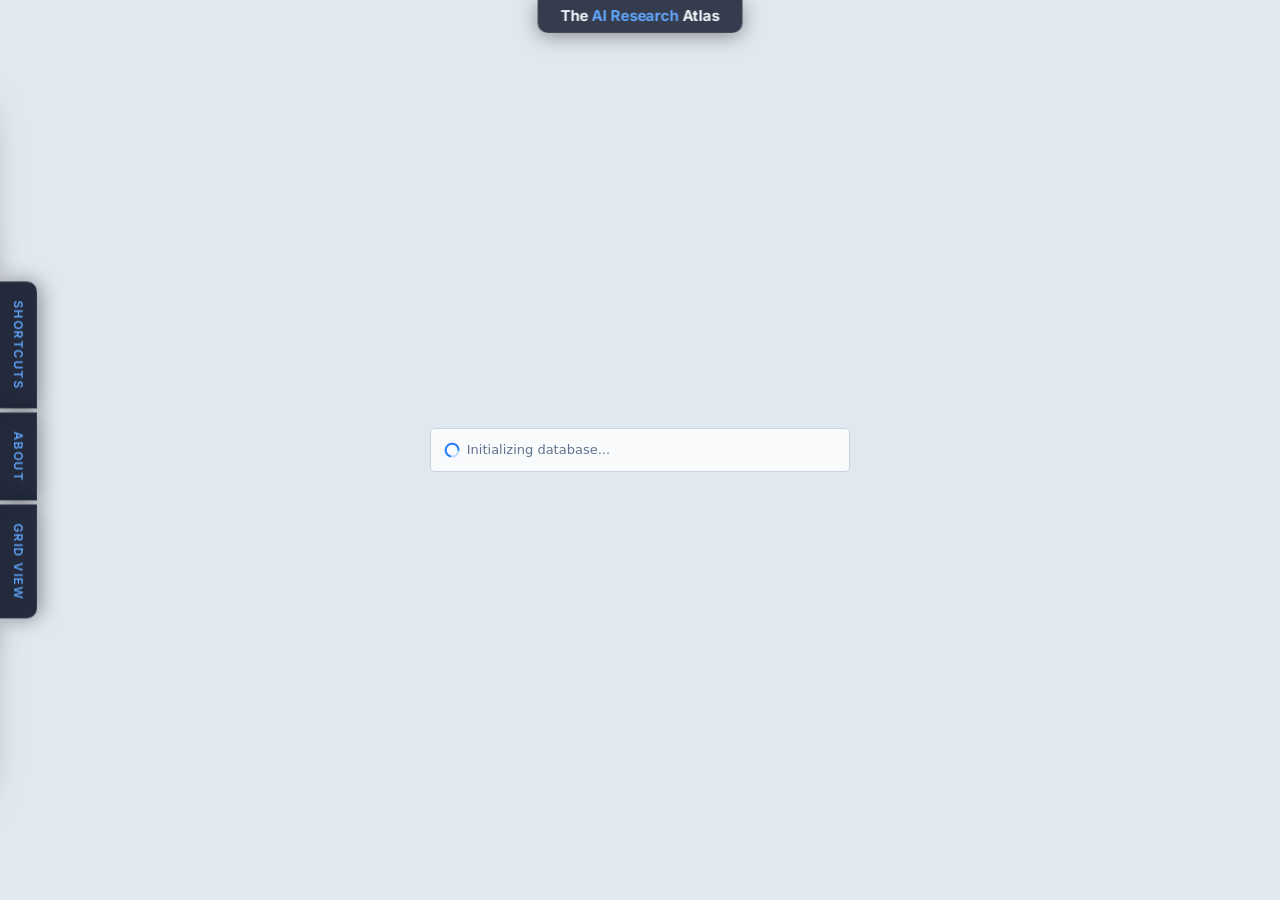
==== commit 0e687bee: "Deploying to gh-pages from @ LeeFischman/ai-research-atlas-staging@8514bd7eee0d5b97023169ff5515af9fe" ====
--- a/index.html
+++ b/index.html
@@ -463,7 +463,7 @@
   </div>
   <div class="arm-footer">
     <div class="arm-status-dot"></div>
-    <span class="arm-status-text">Last updated <strong>May 11, 2026 UTC</strong></span>
+    <span class="arm-status-text">Last updated <strong>May 18, 2026 UTC</strong></span>
   </div>
 </div>
 
@@ -502,7 +502,7 @@
   </div>
   <div class="arm-footer">
     <div class="arm-status-dot"></div>
-    <span class="arm-status-text">Last updated <strong>May 11, 2026 UTC</strong></span>
+    <span class="arm-status-text">Last updated <strong>May 18, 2026 UTC</strong></span>
   </div>
 </div>
 
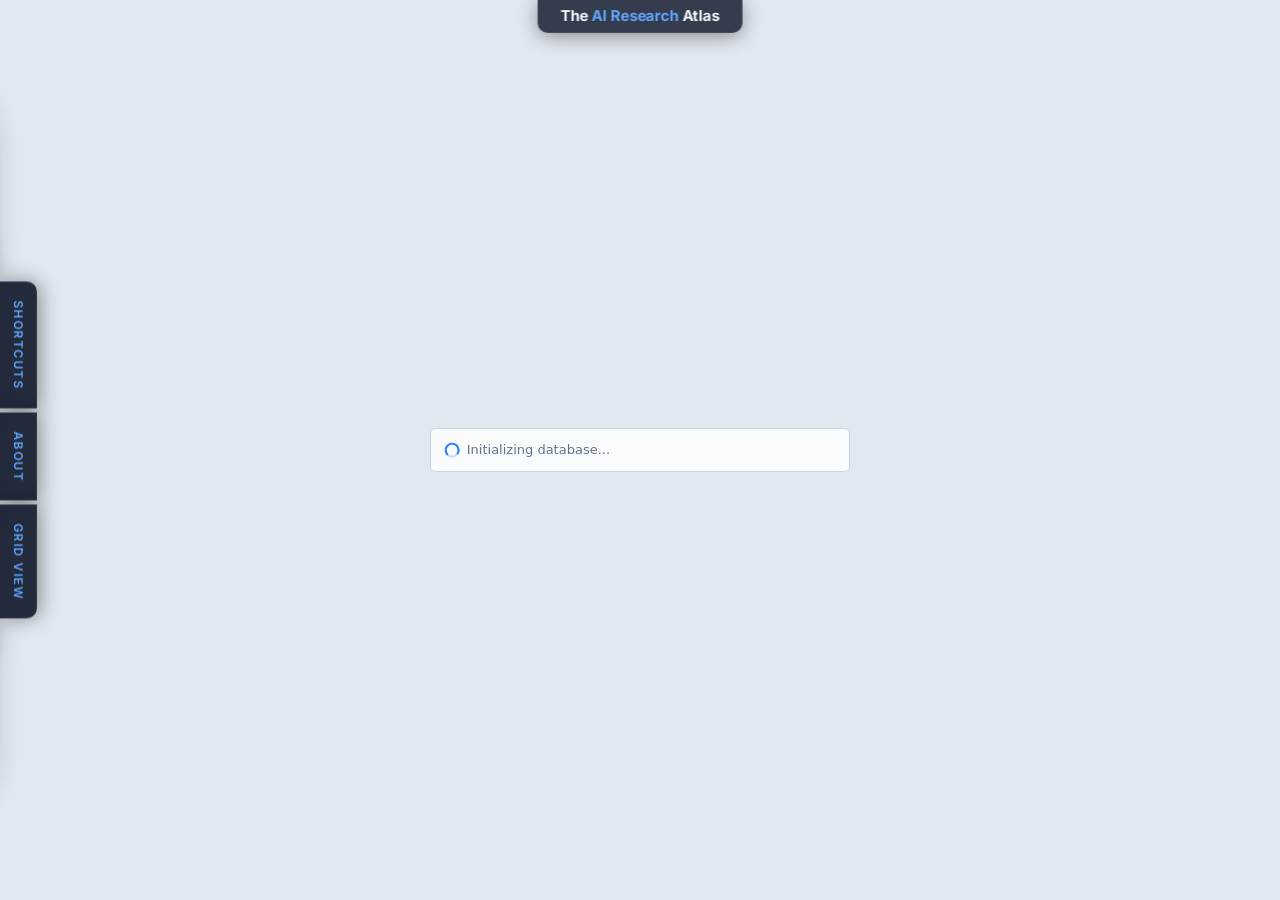
==== commit e5026b65: "Deploying to gh-pages from @ LeeFischman/ai-research-atlas-staging@c4fc6e5ab496c4a42e5d1f192eb1fcf7a" ====
--- a/index.html
+++ b/index.html
@@ -463,7 +463,7 @@
   </div>
   <div class="arm-footer">
     <div class="arm-status-dot"></div>
-    <span class="arm-status-text">Last updated <strong>May 18, 2026 UTC</strong></span>
+    <span class="arm-status-text">Last updated <strong>May 19, 2026 UTC</strong></span>
   </div>
 </div>
 
@@ -502,7 +502,7 @@
   </div>
   <div class="arm-footer">
     <div class="arm-status-dot"></div>
-    <span class="arm-status-text">Last updated <strong>May 18, 2026 UTC</strong></span>
+    <span class="arm-status-text">Last updated <strong>May 19, 2026 UTC</strong></span>
   </div>
 </div>
 
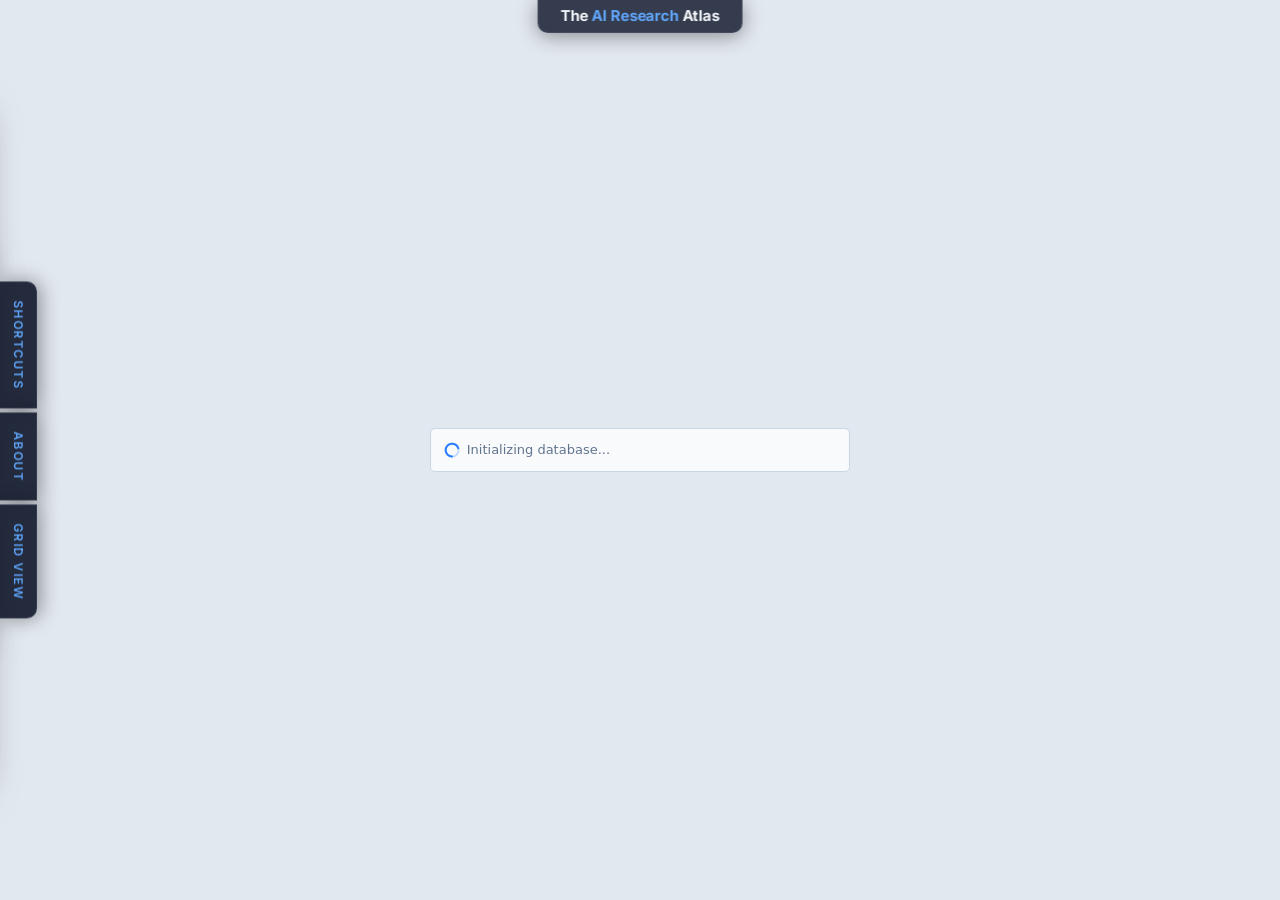
==== commit ca97bc95: "Deploying to gh-pages from @ LeeFischman/ai-research-atlas-staging@41c9bcc4b01cdadf8a5c226bf46aeee91" ====
--- a/index.html
+++ b/index.html
@@ -463,7 +463,7 @@
   </div>
   <div class="arm-footer">
     <div class="arm-status-dot"></div>
-    <span class="arm-status-text">Last updated <strong>May 19, 2026 UTC</strong></span>
+    <span class="arm-status-text">Last updated <strong>May 23, 2026 UTC</strong></span>
   </div>
 </div>
 
@@ -502,7 +502,7 @@
   </div>
   <div class="arm-footer">
     <div class="arm-status-dot"></div>
-    <span class="arm-status-text">Last updated <strong>May 19, 2026 UTC</strong></span>
+    <span class="arm-status-text">Last updated <strong>May 23, 2026 UTC</strong></span>
   </div>
 </div>
 
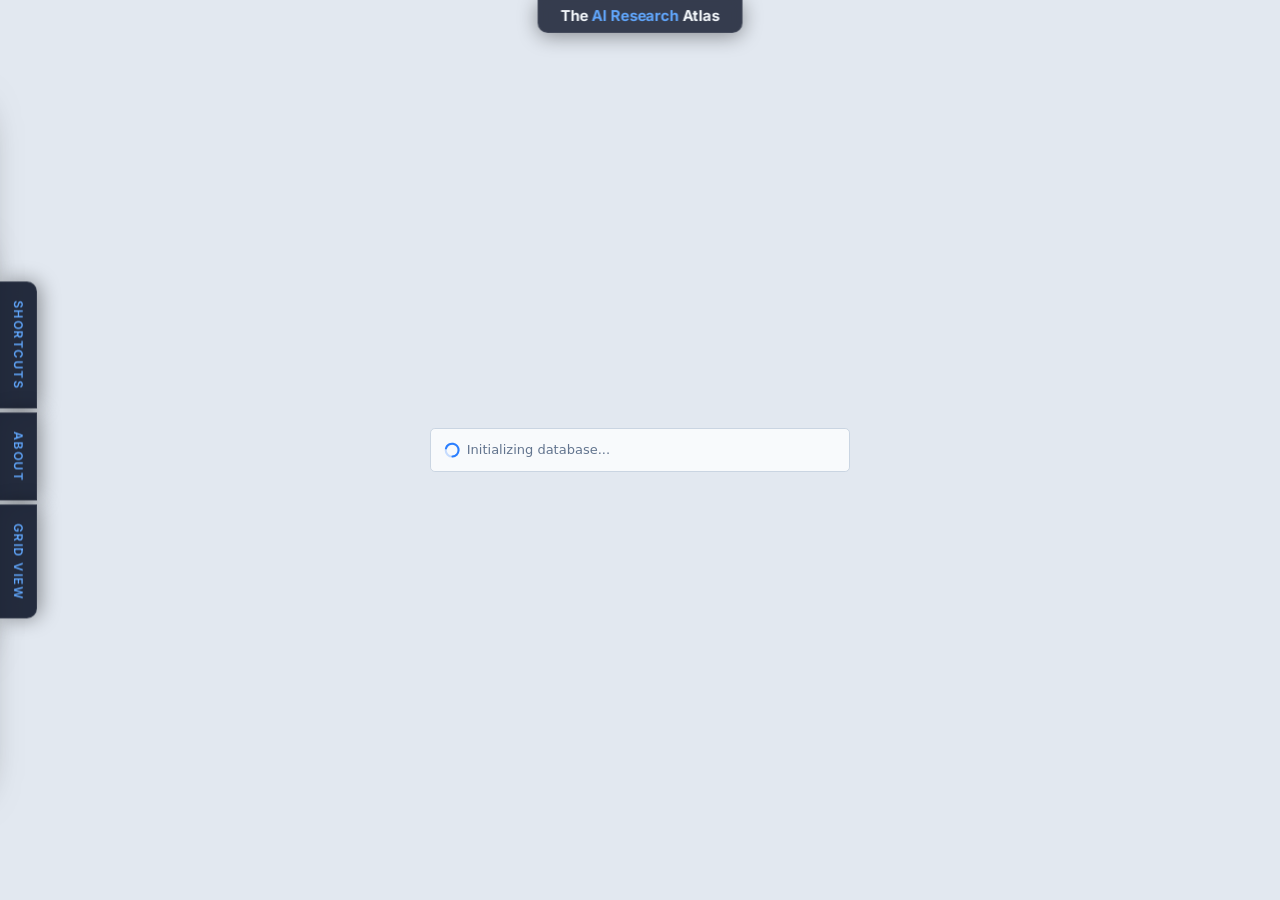
==== commit 174c1653: "Deploying to gh-pages from @ LeeFischman/ai-research-atlas-staging@63c477149a45231e17e1b04f40d9409ed" ====
--- a/index.html
+++ b/index.html
@@ -463,7 +463,7 @@
   </div>
   <div class="arm-footer">
     <div class="arm-status-dot"></div>
-    <span class="arm-status-text">Last updated <strong>May 23, 2026 UTC</strong></span>
+    <span class="arm-status-text">Last updated <strong>May 24, 2026 UTC</strong></span>
   </div>
 </div>
 
@@ -502,7 +502,7 @@
   </div>
   <div class="arm-footer">
     <div class="arm-status-dot"></div>
-    <span class="arm-status-text">Last updated <strong>May 23, 2026 UTC</strong></span>
+    <span class="arm-status-text">Last updated <strong>May 24, 2026 UTC</strong></span>
   </div>
 </div>
 
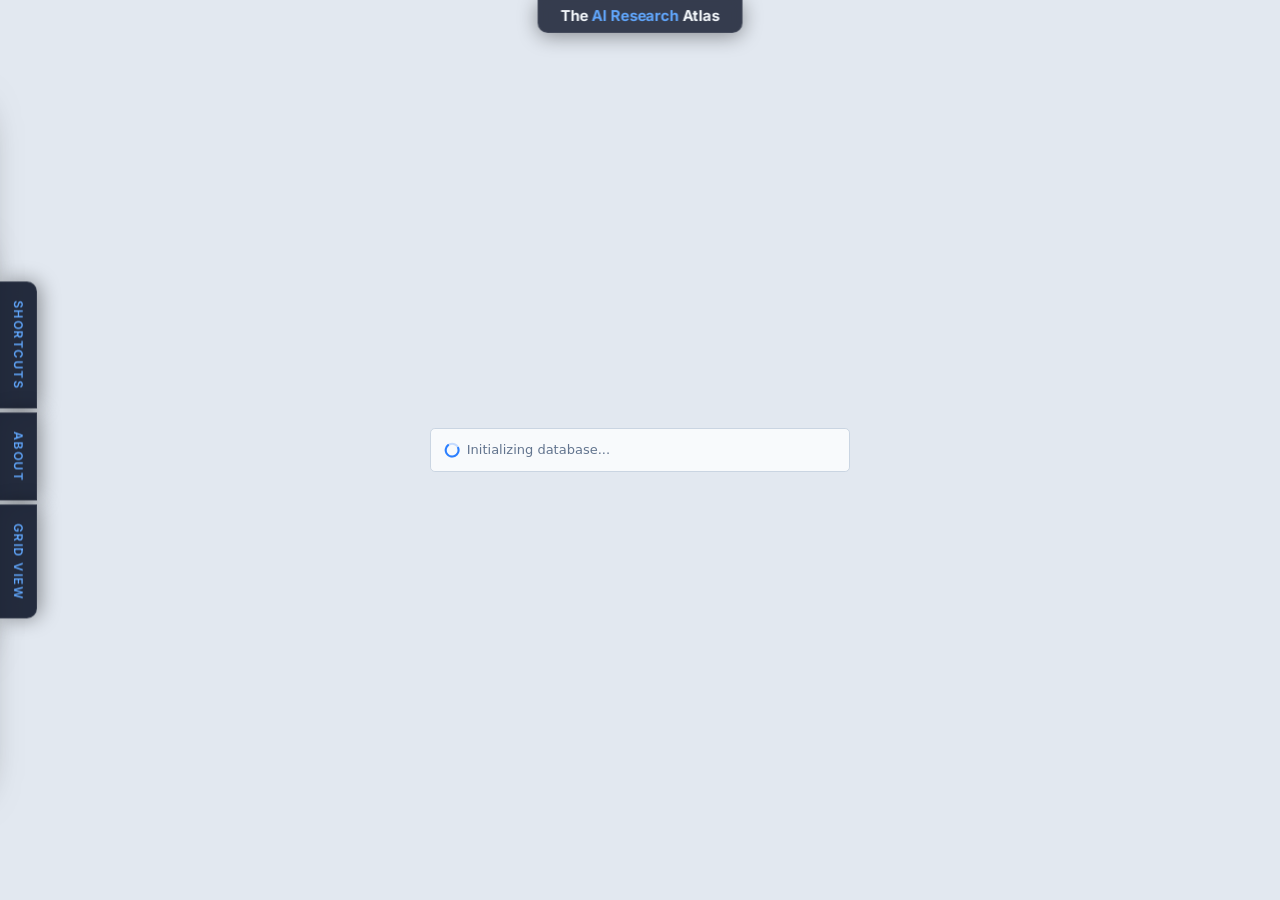
==== commit fc30e03f: "Deploying to gh-pages from @ LeeFischman/ai-research-atlas-staging@bf102d19346d2046139bc696b507b55af" ====
--- a/index.html
+++ b/index.html
@@ -463,7 +463,7 @@
   </div>
   <div class="arm-footer">
     <div class="arm-status-dot"></div>
-    <span class="arm-status-text">Last updated <strong>May 24, 2026 UTC</strong></span>
+    <span class="arm-status-text">Last updated <strong>May 25, 2026 UTC</strong></span>
   </div>
 </div>
 
@@ -502,7 +502,7 @@
   </div>
   <div class="arm-footer">
     <div class="arm-status-dot"></div>
-    <span class="arm-status-text">Last updated <strong>May 24, 2026 UTC</strong></span>
+    <span class="arm-status-text">Last updated <strong>May 25, 2026 UTC</strong></span>
   </div>
 </div>
 
